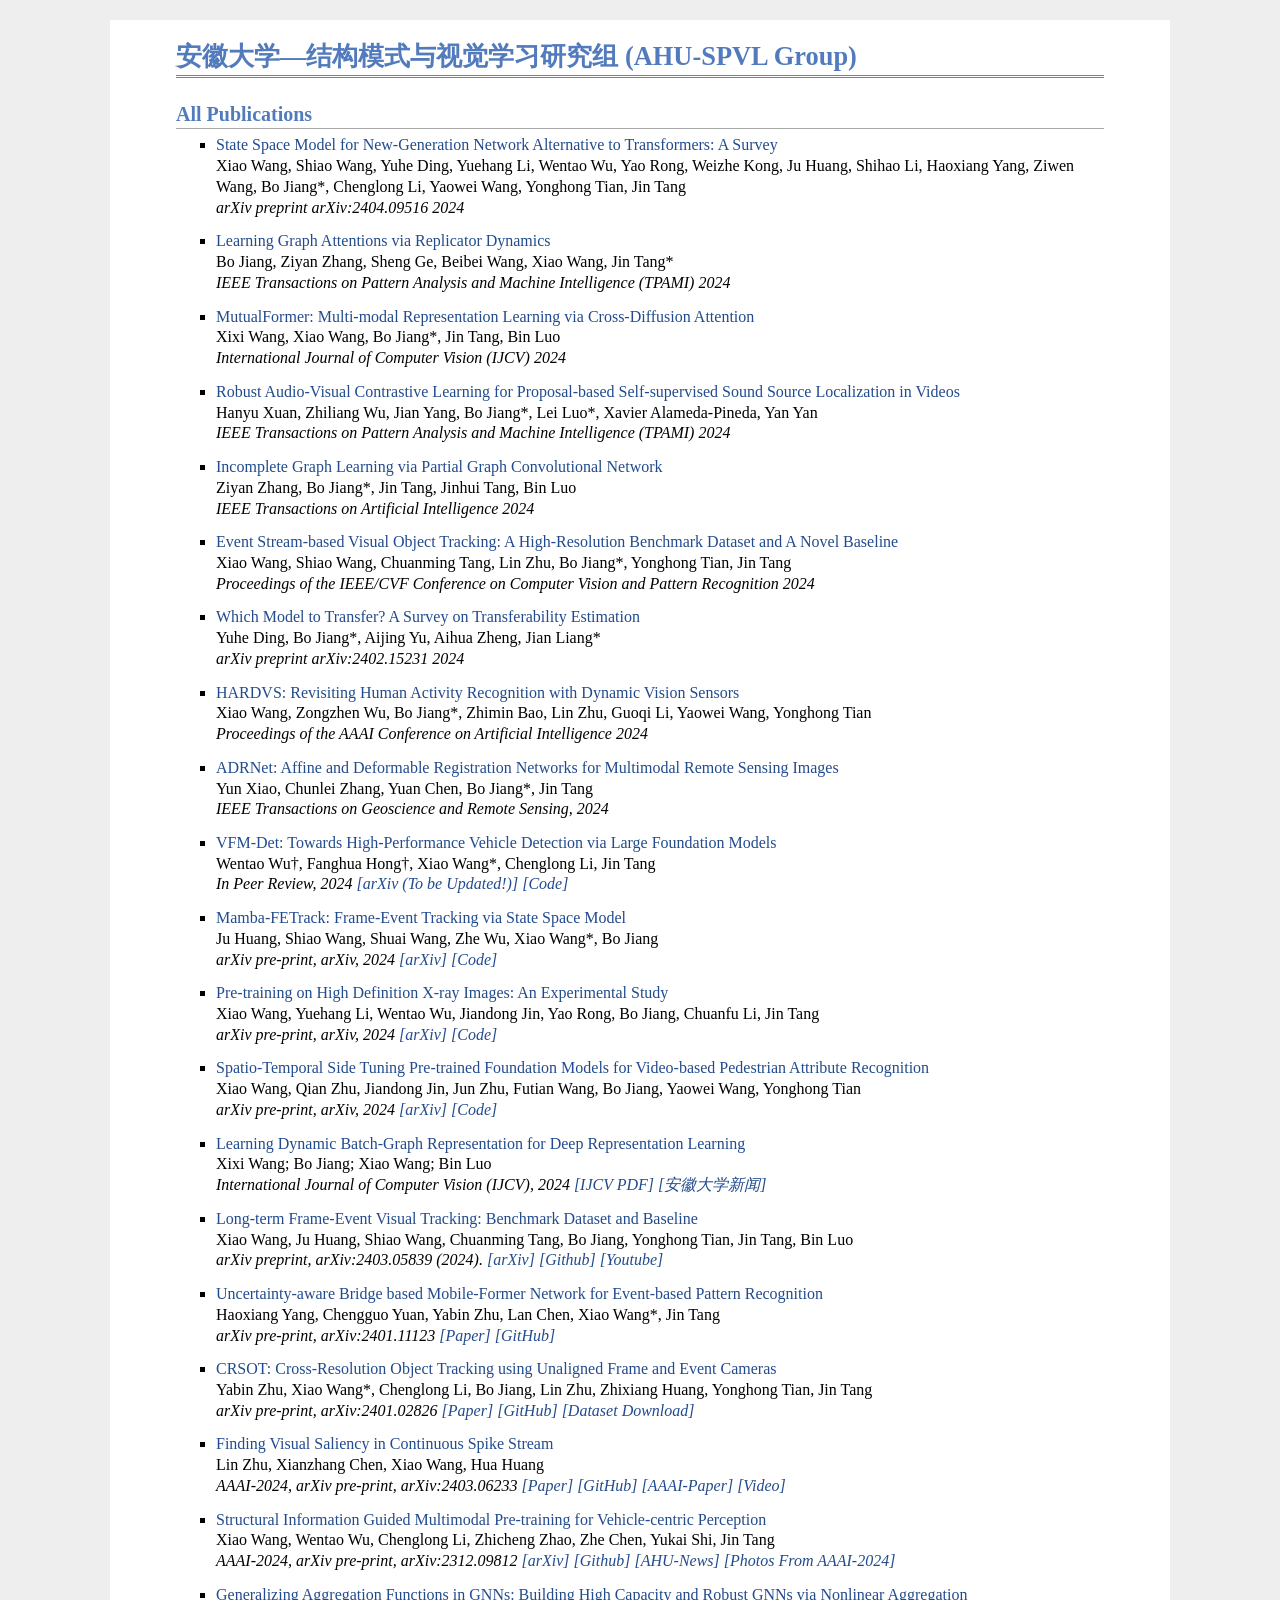
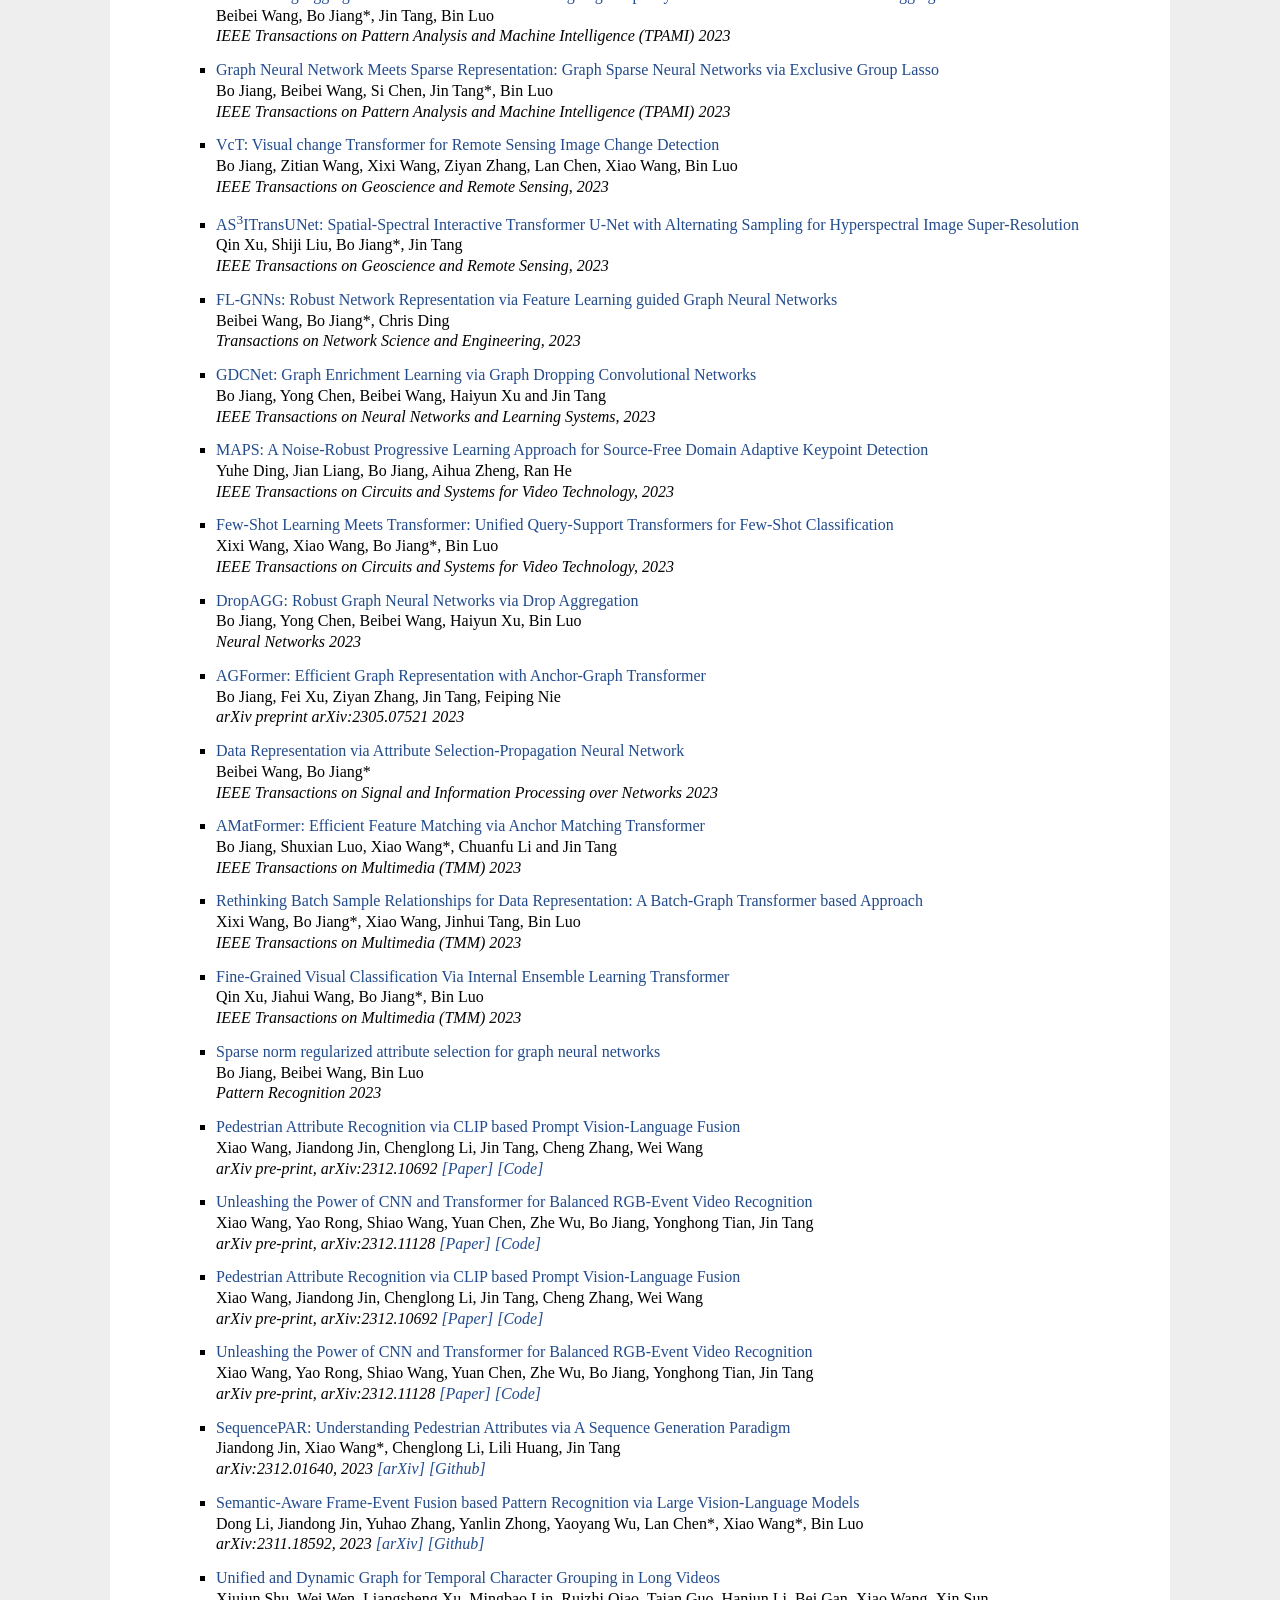
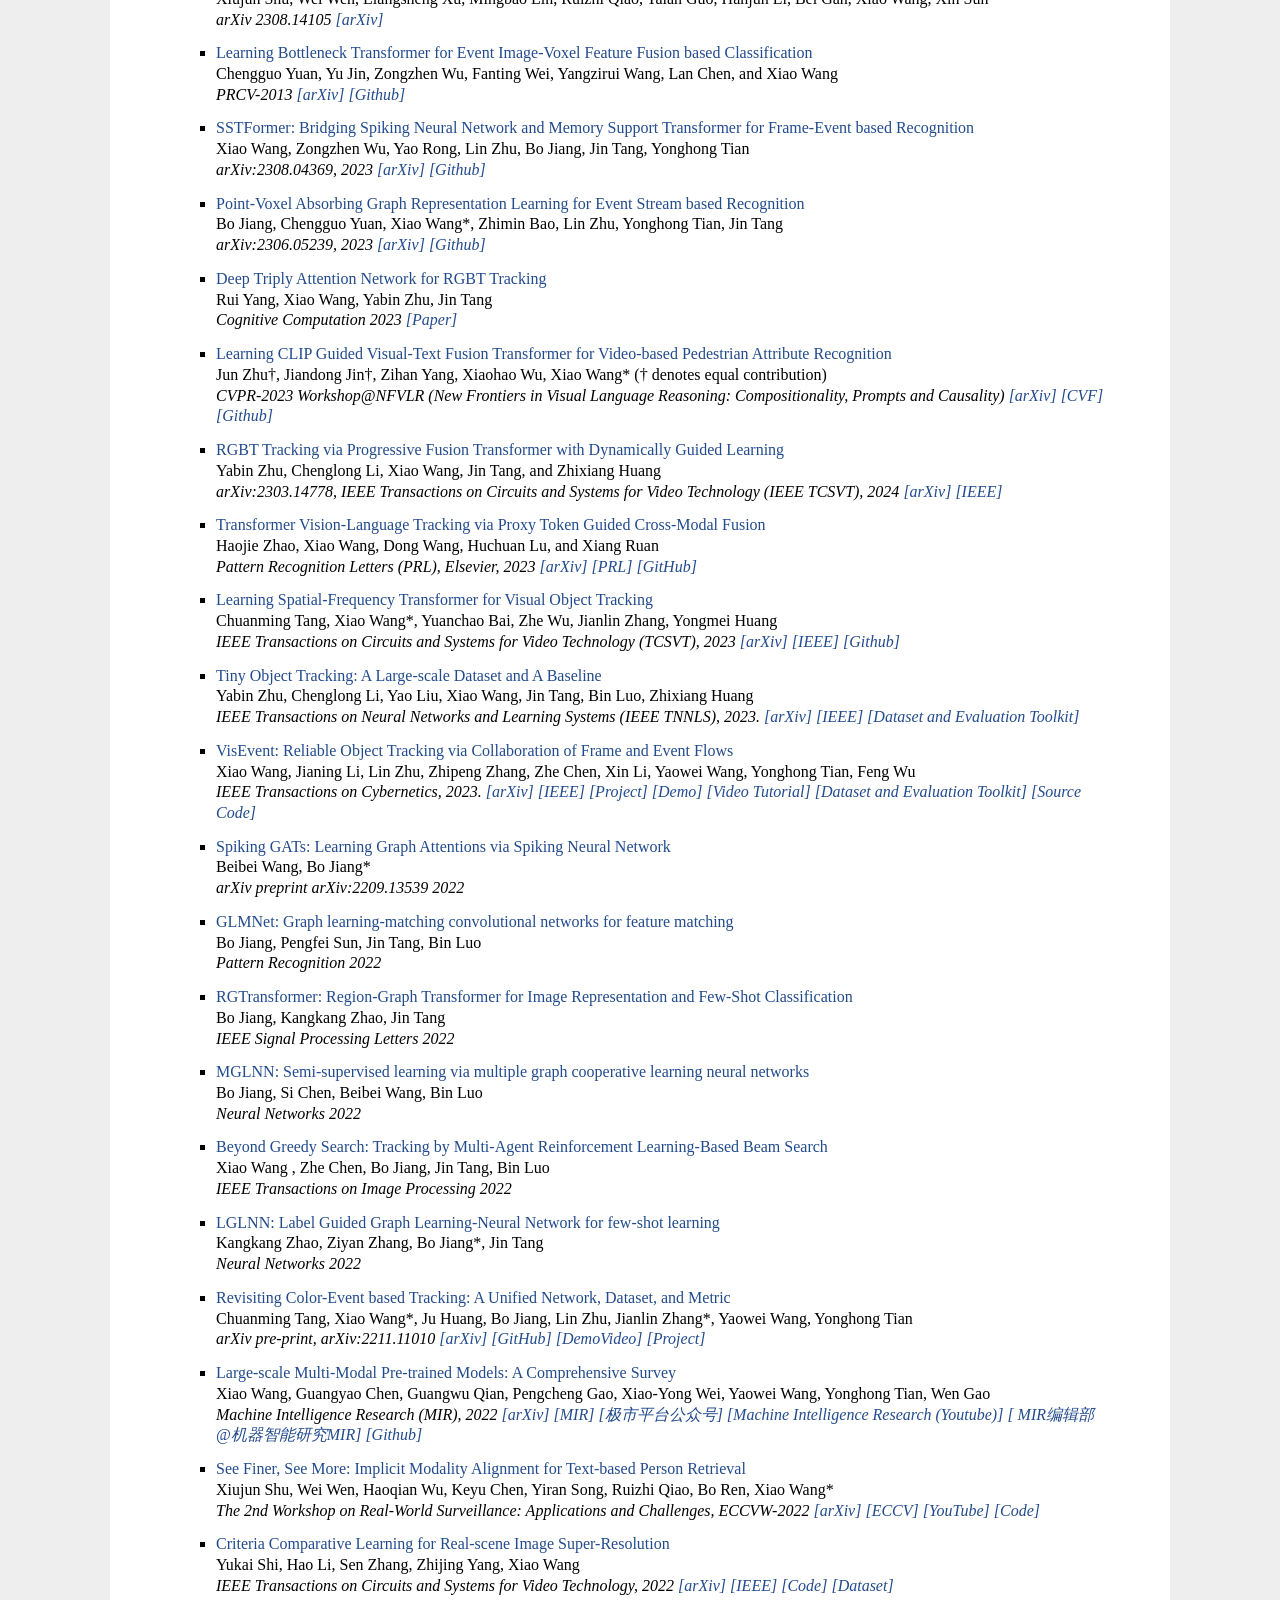
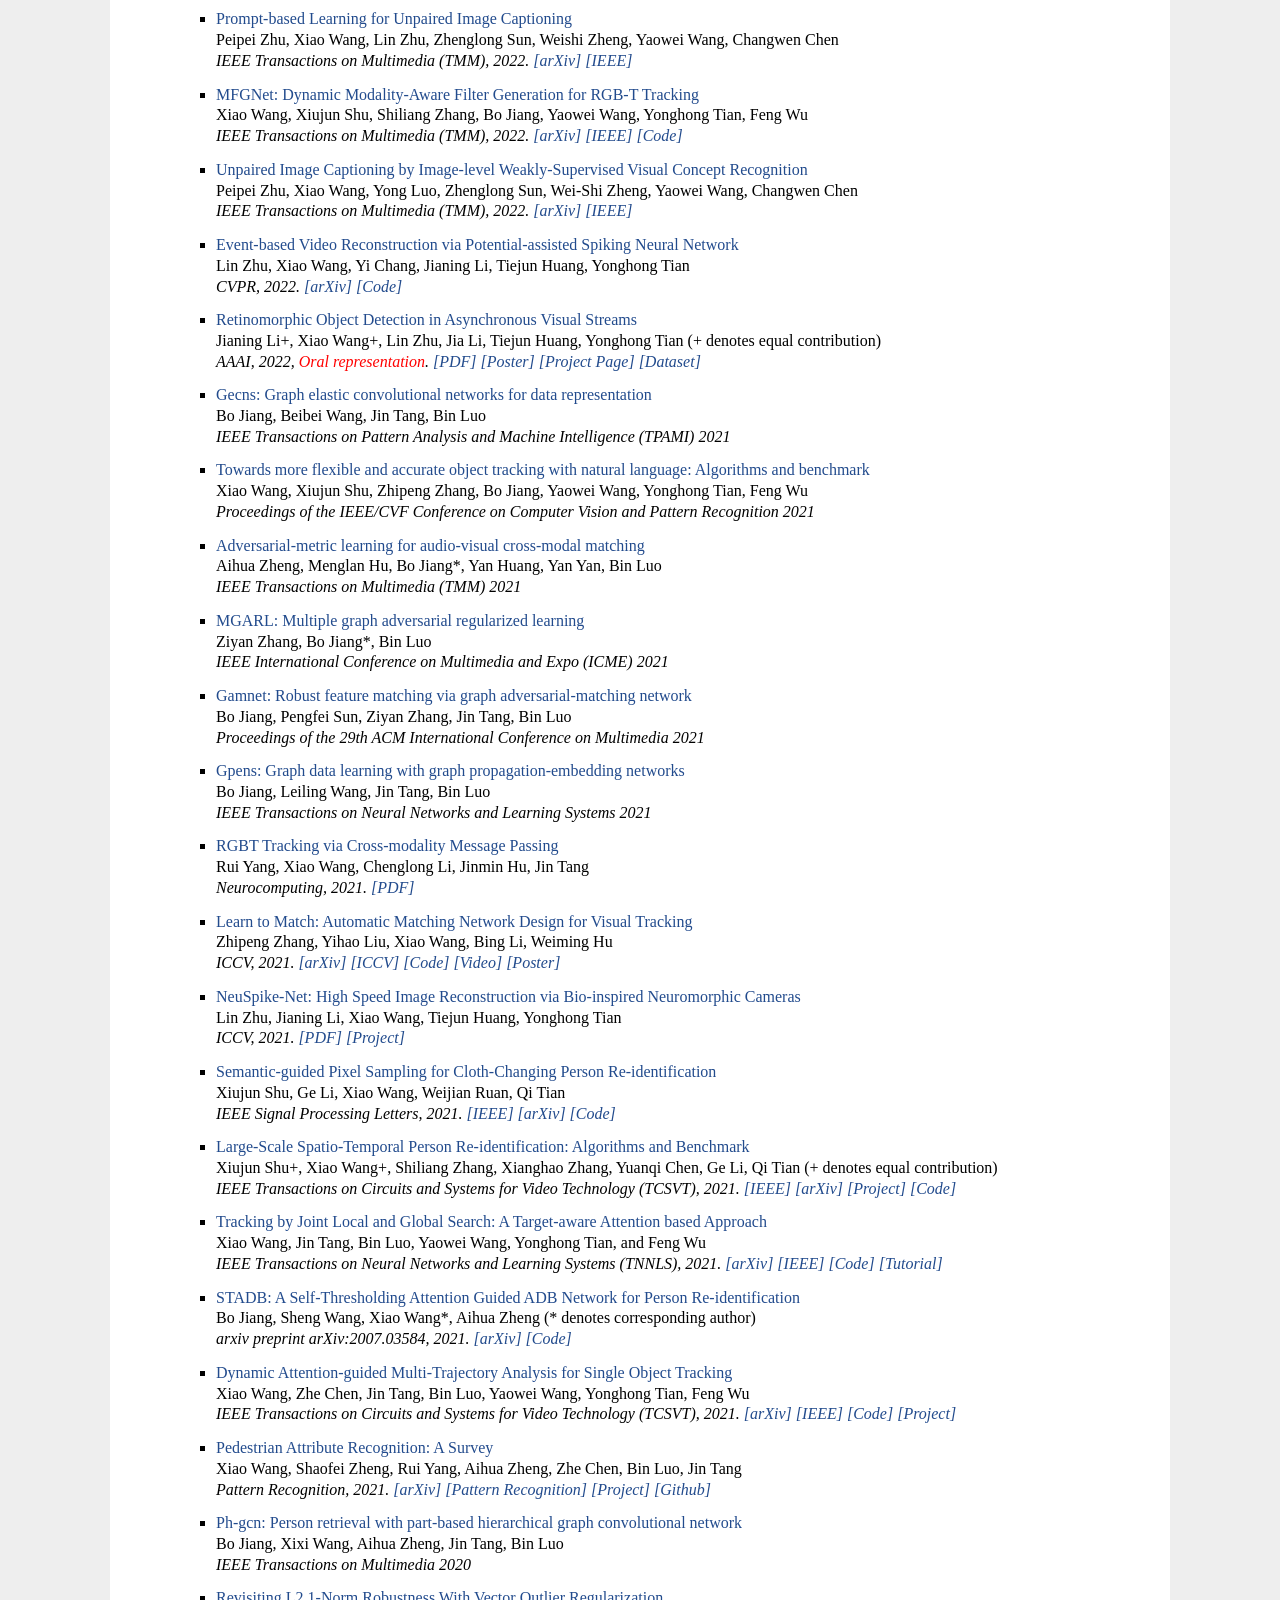
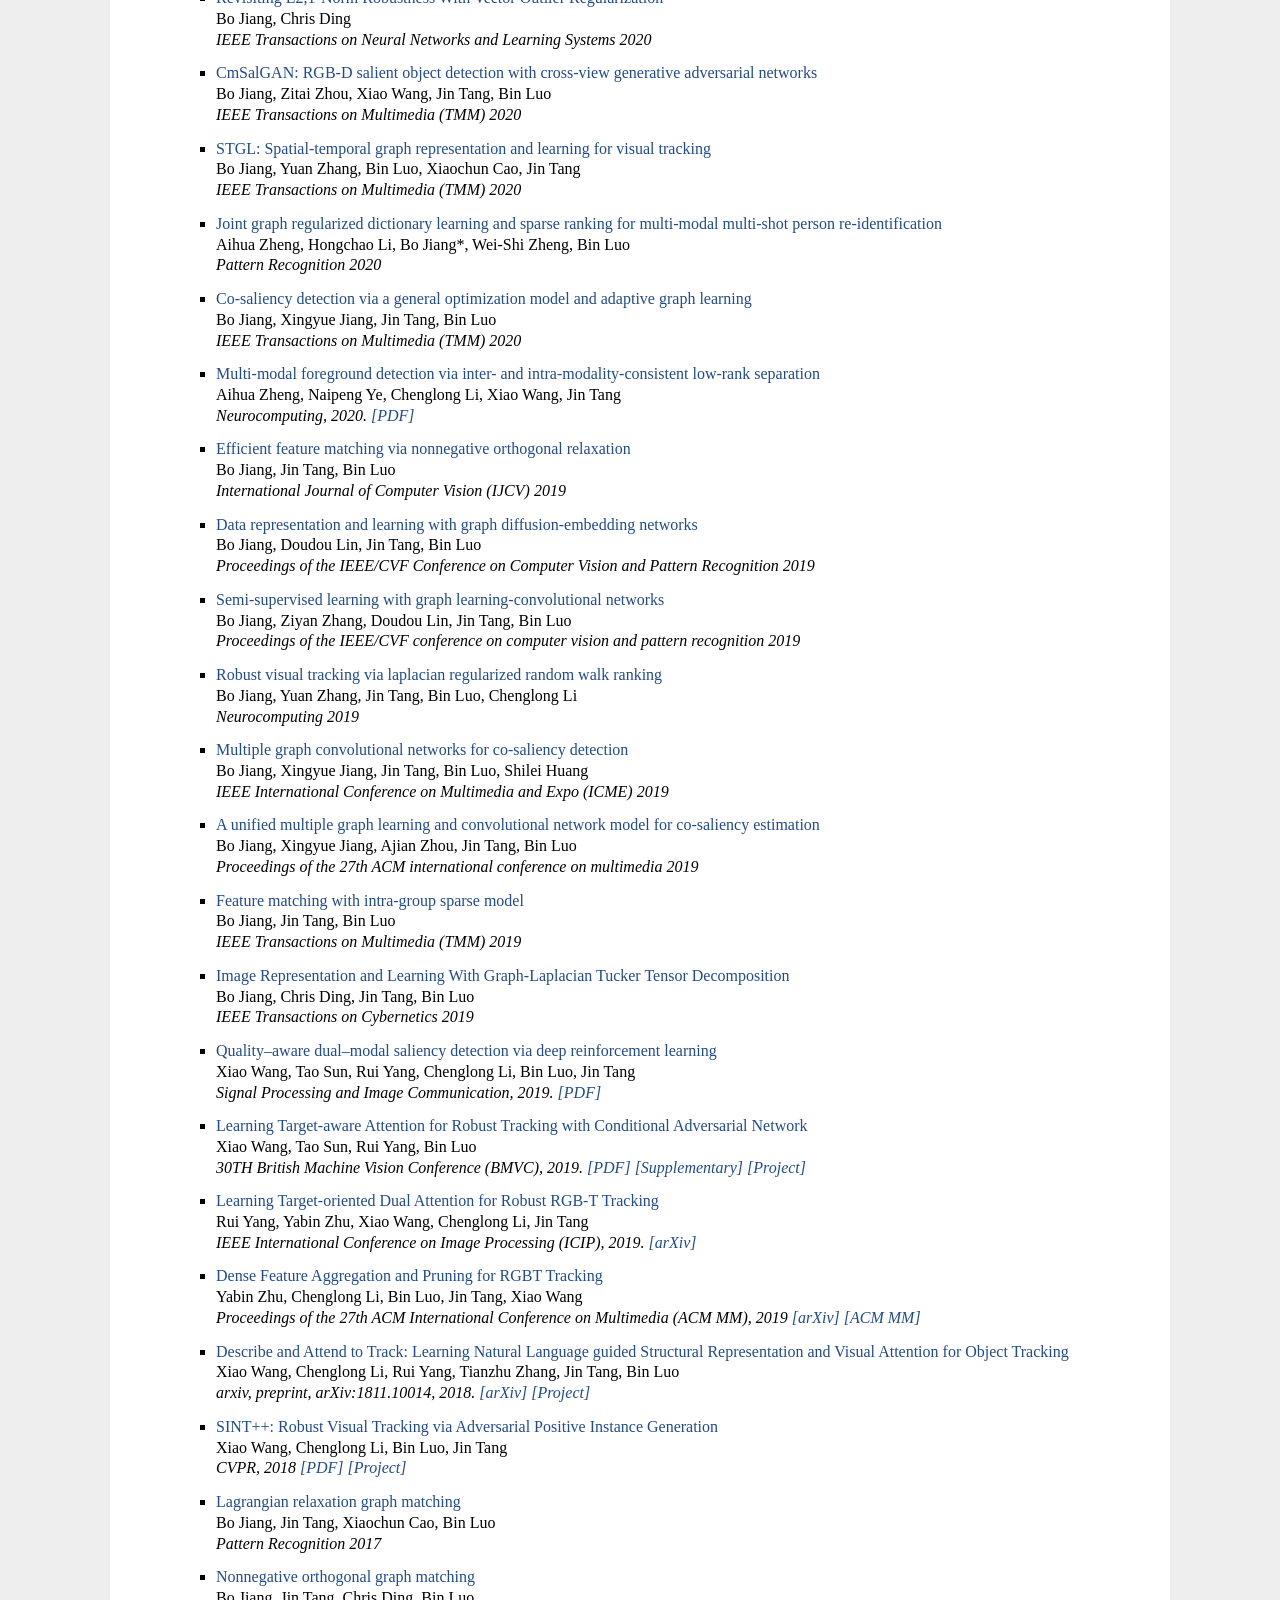
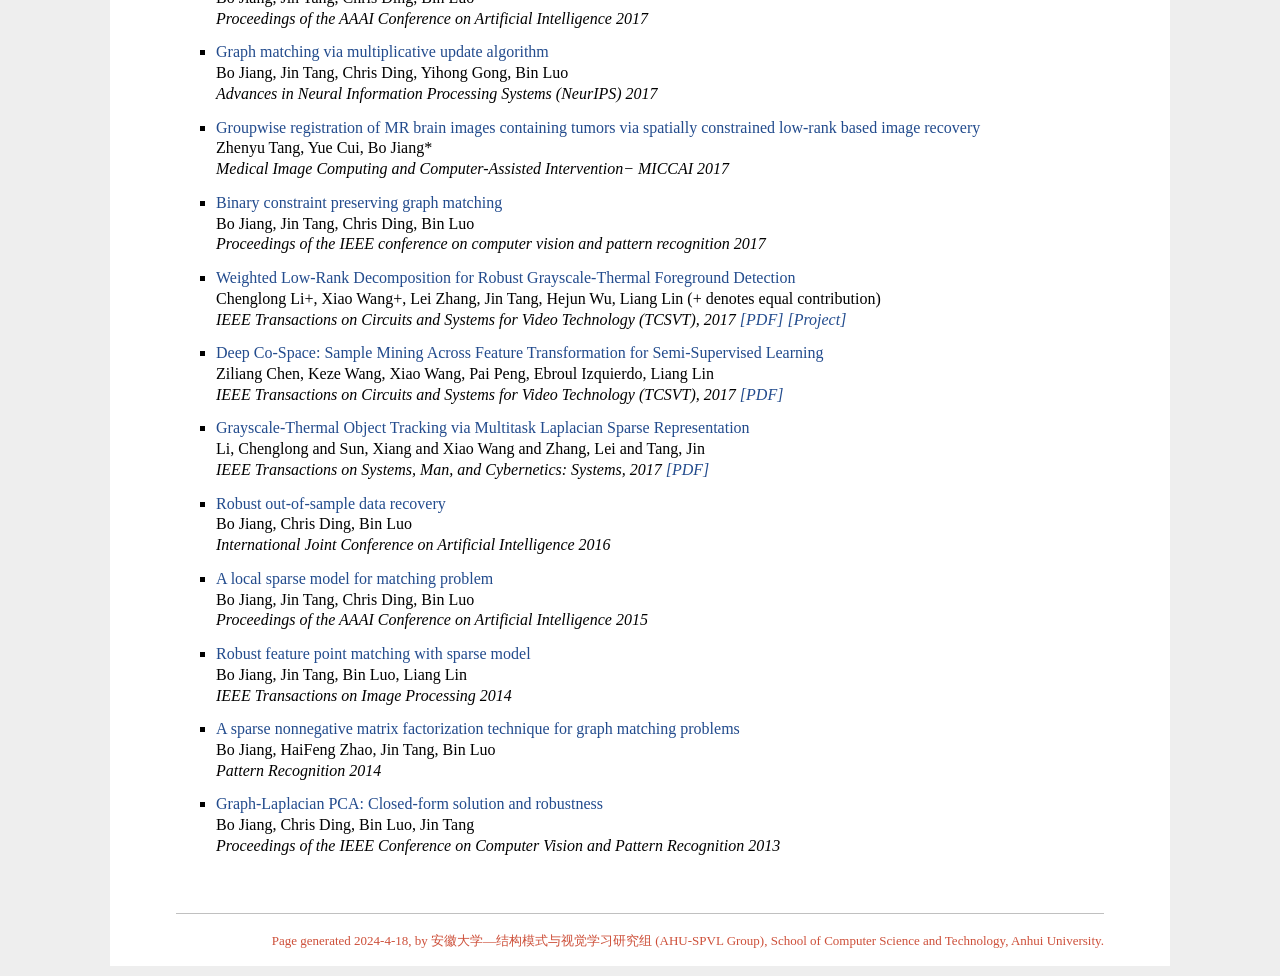
==== allpaper.html @ 131258f4 "Add files via upload" ====
<!DOCTYPE html PUBLIC "-//W3C//DTD XHTML 1.1//EN"
  "http://www.w3.org/TR/xhtml11/DTD/xhtml11.dtd">
<html xmlns="http://www.w3.org/1999/xhtml" xml:lang="en">
<head>
<meta name="generator" content="jemdoc, see http://jemdoc.jaboc.net/" />
<meta http-equiv="Content-Type" content="text/html;charset=utf-8" />
<link rel="stylesheet" href="jemdoc.css" type="text/css" />
<title>发表论文</title>
</head>
<body>
<div id="layout-content">
<div id="toptitle">
<h1>安徽大学—结构模式与视觉学习研究组 (AHU-SPVL Group)</h1>
</div>

  
  
<h2>All Publications</h2> 


   <!-- 江老师主页：60篇 -->

<!-- ==================24============================ -->
<!-- 江老师 -->
<ul>
	<li>
		<p><a href="">State Space Model for New-Generation Network Alternative to Transformers: A Survey</a> <br />
			Xiao Wang, Shiao Wang, Yuhe Ding, Yuehang Li, Wentao Wu, Yao Rong, Weizhe Kong, Ju Huang, Shihao Li,
			Haoxiang Yang, Ziwen Wang, Bo Jiang*, Chenglong Li, Yaowei Wang, Yonghong Tian, Jin Tang<br />
			<i>arXiv preprint arXiv:2404.09516 2024
				<a href=""></a>
				<a href=""></a>
			</i>
		</p>
	</li>
</ul>





<ul>
	<li>
		<p><a href="">Learning Graph Attentions via Replicator Dynamics</a> <br />
			Bo Jiang, Ziyan Zhang, Sheng Ge, Beibei Wang, Xiao Wang, Jin Tang*<br />
			<i>IEEE Transactions on Pattern Analysis and Machine Intelligence (TPAMI) 2024
				<a href=""></a>
				<a href=""></a>
			</i>
		</p>
	</li>
</ul>


<ul>
	<li>
		<p><a href="">MutualFormer: Multi-modal Representation Learning via Cross-Diffusion Attention</a> <br />
			Xixi Wang, Xiao Wang, Bo Jiang*, Jin Tang, Bin Luo<br />
			<i>International Journal of Computer Vision (IJCV) 2024
				<a href=""></a>
				<a href=""></a>
			</i>
		</p>
	</li>
</ul>


<ul>
	<li>
		<p><a href="">Robust Audio-Visual Contrastive Learning for Proposal-based Self-supervised Sound Source Localization in Videos</a> <br />
			Hanyu Xuan, Zhiliang Wu, Jian Yang, Bo Jiang*, Lei Luo*, Xavier Alameda-Pineda, Yan Yan<br />
			<i>IEEE Transactions on Pattern Analysis and Machine Intelligence (TPAMI) 2024
			</i>
		</p>
	</li>
</ul>



<ul>
	<li>
		<p><a href="">Incomplete Graph Learning via Partial Graph Convolutional Network</a> <br />
			Ziyan Zhang, Bo Jiang*, Jin Tang, Jinhui Tang, Bin Luo<br />
			<i>IEEE Transactions on Artificial Intelligence 2024
				<a href=""></a>
				<a href=""></a>
			</i>
		</p>
	</li>
</ul>


<ul>
	<li>
		<p><a href="">Event Stream-based Visual Object Tracking: A High-Resolution Benchmark Dataset and A Novel Baseline</a> <br />
			Xiao Wang, Shiao Wang, Chuanming Tang, Lin Zhu, Bo Jiang*, Yonghong Tian, Jin Tang<br />
			<i>Proceedings of the IEEE/CVF Conference on Computer Vision and Pattern Recognition 2024
				<a href=""></a>
				<a href=""></a>
			</i>
		</p>
	</li>
</ul>


<ul>
	<li>
		<p><a href="">Which Model to Transfer? A Survey on Transferability Estimation</a> <br />
			Yuhe Ding, Bo Jiang*, Aijing Yu, Aihua Zheng, Jian Liang*<br />
			<i>arXiv preprint arXiv:2402.15231 2024
				<a href=""></a>
				<a href=""></a>
			</i>
		</p>
	</li>
</ul>

<ul>
	<li>
		<p><a href="">HARDVS: Revisiting Human Activity Recognition with Dynamic Vision Sensors</a> <br />
			Xiao Wang, Zongzhen Wu, Bo Jiang*, Zhimin Bao, Lin Zhu, Guoqi Li, Yaowei Wang, Yonghong Tian<br />
			<i>Proceedings of the AAAI Conference on Artificial Intelligence 2024
				<a href=""></a>
				<a href=""></a>
			</i>
		</p>
	</li>
</ul>


<ul>
	<li>
		<p><a href="">ADRNet: Affine and Deformable Registration Networks for Multimodal Remote Sensing Images</a><br />
			Yun Xiao, Chunlei Zhang, Yuan Chen, Bo Jiang*, Jin Tang<br />
			<i>IEEE Transactions on Geoscience and Remote Sensing, 2024
				<a href=""></a>
				<a href=""></a>
			</i>
		</p>
	</li>
</ul>

<!-- 王老师 -->
<ul>
	<li>
		<p><a href="">VFM-Det: Towards High-Performance Vehicle Detection via Large Foundation Models</a> <br />
			Wentao Wu†, Fanghua Hong†, Xiao Wang*, Chenglong Li, Jin Tang <br />
			<i> In Peer Review, 2024
				<a href="">[arXiv (To be Updated!)]</a>
				<a href="https://github.com/Event-AHU/VFM-Det">[Code]</a>
			</i>
		</p>
	</li>
</ul>

<ul>
	<li>
		<p><a href="">Mamba-FETrack: Frame-Event Tracking via State Space Model</a> <br />
			Ju Huang, Shiao Wang, Shuai Wang, Zhe Wu, Xiao Wang*, Bo Jiang <br />
			<i> arXiv pre-print, arXiv, 2024
				<a href="https://arxiv.org/abs/2404.18174">[arXiv]</a>
				<a href="https://github.com/Event-AHU/Mamba_FETrack">[Code]</a>
			</i>
		</p>
	</li>
</ul>


<ul>
	<li>
		<p><a href="">Pre-training on High Definition X-ray Images: An Experimental Study</a> <br />
			Xiao Wang, Yuehang Li, Wentao Wu, Jiandong Jin, Yao Rong, Bo Jiang, Chuanfu Li, Jin Tang <br />
			<i> arXiv pre-print, arXiv, 2024
				<a href="https://arxiv.org/abs/2404.17926">[arXiv]</a>
				<a href="https://github.com/Event-AHU/Medical_Image_Analysis">[Code]</a>
			</i>
		</p>
	</li>
</ul>




<ul>
	<li>
		<p><a href="">Spatio-Temporal Side Tuning Pre-trained Foundation Models for Video-based Pedestrian Attribute Recognition</a> <br />
			Xiao Wang, Qian Zhu, Jiandong Jin, Jun Zhu, Futian Wang, Bo Jiang, Yaowei Wang, Yonghong Tian <br />
			<i> arXiv pre-print, arXiv, 2024
				<a href="https://arxiv.org/abs/2404.17929">[arXiv]</a>
				<a href="https://github.com/Event-AHU/OpenPAR">[Code]</a>
			</i>
		</p>
	</li>
</ul>





<ul>
	<li>
		<p><a href="">Learning Dynamic Batch-Graph Representation for Deep Representation Learning</a> <br />
			Xixi Wang; Bo Jiang; Xiao Wang; Bin Luo <br />
			<i> International Journal of Computer Vision (IJCV), 2024
				<a href="https://link.springer.com/article/10.1007/s11263-024-02067-x">[IJCV PDF]</a>
				<a href="https://www.ahu.edu.cn/2024/0508/c15129a339362/page.htm">[安徽大学新闻]</a>
			</i>
		</p>
	</li>
</ul>







<ul>
	<li>
		<p><a href="">Long-term Frame-Event Visual Tracking: Benchmark Dataset and Baseline</a> <br />
			Xiao Wang, Ju Huang, Shiao Wang, Chuanming Tang, Bo Jiang, Yonghong Tian, Jin Tang, Bin Luo <br />
			<i>arXiv preprint, arXiv:2403.05839 (2024).
				<a href="https://arxiv.org/abs/2403.05839">[arXiv]</a>
				<a href="https://github.com/Event-AHU/FELT_SOT_Benchmark">[Github]</a>
				<a href="https://youtu.be/6zxiBHTqOhE?si=6ARRGFdBLSxyp3G8">[Youtube]</a>
			</i>
		</p>
	</li>
</ul>

<ul>
	<li>
		<p><a href="">Uncertainty-aware Bridge based Mobile-Former Network for Event-based Pattern Recognition</a><br />
			Haoxiang Yang, Chengguo Yuan, Yabin Zhu, Lan Chen, Xiao Wang*, Jin Tang <br />
			<i>arXiv pre-print, arXiv:2401.11123
				<a href="https://arxiv.org/abs/2401.11123">[Paper]</a>
				<a href="https://github.com/Event-AHU/Uncertainty_aware_MobileFormer">[GitHub]</a>
			</i>
		</p>
	</li>
</ul>




<ul>
	<li>
		<p><a href="">CRSOT: Cross-Resolution Object Tracking using Unaligned Frame and Event Cameras</a> <br />
			Yabin Zhu, Xiao Wang*, Chenglong Li, Bo Jiang, Lin Zhu, Zhixiang Huang, Yonghong Tian, Jin Tang
			<br />
			<i>arXiv pre-print, arXiv:2401.02826
				<a href="https://arxiv.org/abs/2401.02826">[Paper]</a>
				<a href="https://github.com/Event-AHU/Cross_Resolution_SOT">[GitHub]</a>
				<a href="https://github.com/Event-AHU/Cross_Resolution_SOT#dvd-crsot-dataset-download">[Dataset
					Download]</a>
			</i>
		</p>
	</li>
</ul>



<ul>
	<li>
		<p><a href="">Finding Visual Saliency in Continuous Spike Stream</a> <br />
			Lin Zhu, Xianzhang Chen, Xiao Wang, Hua Huang <br />
			<i>AAAI-2024, arXiv pre-print, arXiv:2403.06233
				<a href="https://arxiv.org/abs/2403.06233">[Paper]</a>
				<a href="https://github.com/BIT-Vision/SVS">[GitHub]</a>
				<a href="https://ojs.aaai.org/index.php/AAAI/article/view/28610">[AAAI-Paper]</a>
				<a
					href="https://underline.io/lecture/93075-finding-visual-saliency-in-continuous-spike-stream">[Video]</a>
			</i>
		</p>
	</li>
</ul>






<ul>
	<li>
		<p><a href="">Structural Information Guided Multimodal Pre-training for Vehicle-centric Perception</a> <br />
			Xiao Wang, Wentao Wu, Chenglong Li, Zhicheng Zhao, Zhe Chen, Yukai Shi, Jin Tang <br />
			<i>AAAI-2024, arXiv pre-print, arXiv:2312.09812
				<a href="https://arxiv.org/abs/2312.09812">[arXiv]</a>
				<a href="https://github.com/Event-AHU/VehicleMAE">[Github]</a>
				<a href="https://ai.ahu.edu.cn/2023/1226/c19133a327503/page.htm">[AHU-News]</a>
				<a
					href="https://github.com/wangxiao5791509/wangxiao5791509.github.io/tree/main/%E5%AD%A6%E7%94%9F%E5%8F%82%E4%BC%9A%E8%AE%B0%E5%BD%95/AAAI_2024">[Photos
					From AAAI-2024]</a>
			</i>
		</p>
	</li>
</ul>




<!-- ===================23=========================== -->
<!-- 江老师 -->
<ul>
	<li>
		<p><a href="">Generalizing Aggregation Functions in GNNs: Building High Capacity and Robust GNNs via Nonlinear Aggregation</a> <br />
			Beibei Wang, Bo Jiang*, Jin Tang, Bin Luo<br />
			<i>IEEE Transactions on Pattern Analysis and Machine Intelligence (TPAMI) 2023
			</i>
		</p>
	</li>
</ul>


<ul>
	<li>
		<p><a href="">Graph Neural Network Meets Sparse Representation: Graph Sparse Neural Networks via Exclusive Group Lasso</a> <br />
			Bo Jiang, Beibei Wang, Si Chen, Jin Tang*, Bin Luo<br />
			<i>IEEE Transactions on Pattern Analysis and Machine Intelligence (TPAMI) 2023
			</i>
		</p>
	</li>
</ul>






<ul>
	<li>
		<p><a href="">VcT: Visual change Transformer for Remote Sensing Image Change Detection</a> <br />
			Bo Jiang, Zitian Wang, Xixi Wang, Ziyan Zhang, Lan Chen, Xiao Wang, Bin Luo <br />
			<i>IEEE Transactions on Geoscience and Remote Sensing, 2023
				<a href=""></a>
				<a href="https://doi.org/10.1007/s11263-019-01185-1"></a>
			</i>
		</p>
	</li>
</ul>


<ul>
	<li>
		<p><a href="">AS<sup>3</sup>ITransUNet: Spatial-Spectral Interactive Transformer U-Net with Alternating Sampling for Hyperspectral Image Super-Resolution</a> <br />
			Qin Xu, Shiji Liu, Bo Jiang*, Jin Tang<br />
			<i>IEEE Transactions on Geoscience and Remote Sensing, 2023
			</i>
		</p>
	</li>
</ul>

<ul>
	<li>
		<p><a href="">FL-GNNs: Robust Network Representation via Feature Learning guided Graph Neural Networks</a><br />
			Beibei Wang, Bo Jiang*, Chris Ding<br />
			<i>Transactions on Network Science and Engineering, 2023
			</i>
		</p>
	</li>
</ul>

<ul>
	<li>
		<p><a href="">GDCNet: Graph Enrichment Learning via Graph Dropping Convolutional Networks</a> <br />
			Bo Jiang, Yong Chen, Beibei Wang, Haiyun Xu and Jin Tang<br />
			<i>IEEE Transactions on Neural Networks and Learning Systems, 2023
			</i>
		</p>
	</li>
</ul>


<ul>
	<li>
		<p><a href="">MAPS: A Noise-Robust Progressive Learning Approach for Source-Free Domain Adaptive Keypoint Detection</a> <br />
			Yuhe Ding, Jian Liang, Bo Jiang, Aihua Zheng, Ran He<br />
			<i>IEEE Transactions on Circuits and Systems for Video Technology, 2023
			</i>
		</p>
	</li>
</ul>




<ul>
	<li>
		<p><a href="">Few-Shot Learning Meets Transformer: Unified Query-Support Transformers for Few-Shot Classification</a> <br />
			Xixi Wang, Xiao Wang, Bo Jiang*, Bin Luo <br />
			<i>IEEE Transactions on Circuits and Systems for Video Technology, 2023
				<a href=""></a>
				<a href=""></a>
			</i>
		</p>
	</li>
</ul>


<ul>
	<li>
		<p><a href="">DropAGG: Robust Graph Neural Networks via Drop Aggregation</a> <br />
			Bo Jiang, Yong Chen, Beibei Wang, Haiyun Xu, Bin Luo <br />
			<i>Neural Networks 2023
				<a href=""></a>
				<a href=""></a>
			</i>
		</p>
	</li>
</ul>


<ul>
	<li>
		<p><a href="">AGFormer: Efficient Graph Representation with Anchor-Graph Transformer</a> <br />
			Bo Jiang, Fei Xu, Ziyan Zhang, Jin Tang, Feiping Nie <br />
			<i>arXiv preprint arXiv:2305.07521 2023
				<a href=""></a>
				<a href=""></a>
			</i>
		</p>
	</li>
</ul>


<ul>
	<li>
		<p><a href="">Data Representation via Attribute Selection-Propagation Neural Network</a> <br />
			Beibei Wang, Bo Jiang*<br />
			<i>IEEE Transactions on Signal and Information Processing over Networks 2023
				<a href=""></a>
				<a href=""></a>
			</i>
		</p>
	</li>
</ul>


<ul>
	<li>
		<p><a href="">AMatFormer: Efficient Feature Matching via Anchor Matching Transformer</a> <br />
			Bo Jiang, Shuxian Luo, Xiao Wang*, Chuanfu Li and Jin Tang <br />
			<i>IEEE Transactions on Multimedia (TMM) 2023
				<a href="https://arxiv.org/abs/2305.19205"></a>
				<a href=""></a>
			</i>
		</p>
	</li>
</ul>


<ul>
	<li>
		<p><a href="">Rethinking Batch Sample Relationships for Data Representation: A Batch-Graph Transformer based Approach</a> <br />
			Xixi Wang, Bo Jiang*, Xiao Wang, Jinhui Tang, Bin Luo <br />
			<i>IEEE Transactions on Multimedia (TMM) 2023
				<a href="https://arxiv.org/abs/2211.10622"></a>
				<a href=""></a>
			</i>
		</p>
	</li>
</ul>


<ul>
	<li>
		<p><a href="">Fine-Grained Visual Classification Via Internal Ensemble Learning Transformer</a> <br />
			Qin Xu, Jiahui Wang, Bo Jiang*, Bin Luo <br />
			<i>IEEE Transactions on Multimedia (TMM) 2023
				<a href=""></a>
				<a href=""></a>
			</i>
		</p>
	</li>
</ul>


<ul>
	<li>
		<p><a href="">Sparse norm regularized attribute selection for graph neural networks</a> <br />
			Bo Jiang, Beibei Wang, Bin Luo <br />
			<i>Pattern Recognition 2023
				<a href=""></a>
				<a href=""></a>
			</i>
		</p>
	</li>
</ul>

<!-- 王老师 -->

<ul>
	<li>
		<p><a href="">Pedestrian Attribute Recognition via CLIP based Prompt Vision-Language Fusion</a> <br />
			Xiao Wang, Jiandong Jin, Chenglong Li, Jin Tang, Cheng Zhang, Wei Wang <br />
			<i>arXiv pre-print, arXiv:2312.10692
				<a href="https://arxiv.org/abs/2312.10692">[Paper]</a>
				<a href="https://github.com/Event-AHU/OpenPAR">[Code]</a>
			</i>
		</p>
	</li>
</ul>





<ul>
	<li>
		<p><a href="">Unleashing the Power of CNN and Transformer for Balanced RGB-Event Video Recognition</a> <br />
			Xiao Wang, Yao Rong, Shiao Wang, Yuan Chen, Zhe Wu, Bo Jiang, Yonghong Tian, Jin Tang <br />
			<i>arXiv pre-print, arXiv:2312.11128
				<a href="https://arxiv.org/abs/2312.11128">[Paper]</a>
				<a href="https://github.com/Event-AHU/TSCFormer">[Code]</a>
			</i>
		</p>
	</li>
</ul>





<ul>
	<li>
		<p><a href="">Pedestrian Attribute Recognition via CLIP based Prompt Vision-Language Fusion</a> <br />
			Xiao Wang, Jiandong Jin, Chenglong Li, Jin Tang, Cheng Zhang, Wei Wang <br />
			<i>arXiv pre-print, arXiv:2312.10692
				<a href="https://arxiv.org/abs/2312.10692">[Paper]</a>
				<a href="https://github.com/Event-AHU/OpenPAR">[Code]</a>
			</i>
		</p>
	</li>
</ul>





<ul>
	<li>
		<p><a href="">Unleashing the Power of CNN and Transformer for Balanced RGB-Event Video Recognition</a> <br />
			Xiao Wang, Yao Rong, Shiao Wang, Yuan Chen, Zhe Wu, Bo Jiang, Yonghong Tian, Jin Tang <br />
			<i>arXiv pre-print, arXiv:2312.11128
				<a href="https://arxiv.org/abs/2312.11128">[Paper]</a>
				<a href="https://github.com/Event-AHU/TSCFormer">[Code]</a>
			</i>
		</p>
	</li>
</ul>







<ul>
	<li>
		<p><a href="">SequencePAR: Understanding Pedestrian Attributes via A Sequence Generation Paradigm</a> <br />
			Jiandong Jin, Xiao Wang*, Chenglong Li, Lili Huang, Jin Tang <br />
			<i>arXiv:2312.01640, 2023
				<a href="https://arxiv.org/abs/2312.01640">[arXiv]</a>
				<a href="https://github.com/Event-AHU/OpenPAR">[Github]</a>
			</i>
		</p>
	</li>
</ul>





<ul>
	<li>
		<p><a href="">Semantic-Aware Frame-Event Fusion based Pattern Recognition via Large Vision-Language Models</a><br />
			Dong Li, Jiandong Jin, Yuhao Zhang, Yanlin Zhong, Yaoyang Wu, Lan Chen*, Xiao Wang*, Bin Luo <br />
			<i>arXiv:2311.18592, 2023
				<a href="https://arxiv.org/abs/2311.18592">[arXiv]</a>
				<a href="https://github.com/Event-AHU/SAFE_LargeVLM">[Github]</a>
			</i>
		</p>
	</li>
</ul>











<ul>
	<li>
		<p><a href="">Unified and Dynamic Graph for Temporal Character Grouping in Long Videos</a> <br />
			Xiujun Shu, Wei Wen, Liangsheng Xu, Mingbao Lin, Ruizhi Qiao, Taian Guo, Hanjun Li, Bei Gan, Xiao Wang, Xin Sun <br />
			<i>arXiv 2308.14105
				<a href="https://arxiv.org/pdf/2308.14105.pdf">[arXiv]</a>
			</i>
		</p>
	</li>
</ul>



<ul>
	<li>
		<p><a href="">Learning Bottleneck Transformer for Event Image-Voxel Feature Fusion based Classification</a><br />
			Chengguo Yuan, Yu Jin, Zongzhen Wu, Fanting Wei, Yangzirui Wang, Lan Chen, and Xiao Wang <br />
			<i>PRCV-2013
				<a href="https://arxiv.org/abs/2308.11937">[arXiv]</a>
				<a href="https://github.com/Event-AHU/EFV_event_classification">[Github]</a>
			</i>
		</p>
	</li>
</ul>




<ul>
	<li>
		<p><a href="">SSTFormer: Bridging Spiking Neural Network and Memory Support Transformer for Frame-Event based Recognition</a> <br />
			Xiao Wang, Zongzhen Wu, Yao Rong, Lin Zhu, Bo Jiang, Jin Tang, Yonghong Tian <br />
			<i>arXiv:2308.04369, 2023
				<a href="https://arxiv.org/abs/2308.04369">[arXiv]</a>
				<a href="https://github.com/Event-AHU/SSTFormer">[Github]</a>
			</i>
		</p>
	</li>
</ul>


<ul>
	<li>
		<p><a href="">Point-Voxel Absorbing Graph Representation Learning for Event Stream based Recognition</a> <br />
			Bo Jiang, Chengguo Yuan, Xiao Wang*, Zhimin Bao, Lin Zhu, Yonghong Tian, Jin Tang <br />
			<i>arXiv:2306.05239, 2023
				<a href="https://arxiv.org/abs/2306.05239">[arXiv]</a>
				<a href="https://github.com/Event-AHU/AGCN_Event_Classification">[Github]</a>
			</i>
		</p>
	</li>
</ul>


<ul>
	<li>
		<p><a href="">Deep Triply Attention Network for RGBT Tracking</a> <br />
			Rui Yang, Xiao Wang, Yabin Zhu, Jin Tang <br />
			<i>Cognitive Computation 2023
				<a href="https://link.springer.com/article/10.1007/s12559-023-10158-z">[Paper]</a>
			</i>
		</p>
	</li>
</ul>





<ul>
	<li>
		<p><a href="">Learning CLIP Guided Visual-Text Fusion Transformer for Video-based Pedestrian Attribute Recognition</a> <br />
			Jun Zhu†, Jiandong Jin†, Zihan Yang, Xiaohao Wu, Xiao Wang* († denotes equal contribution) <br />
			<i>CVPR-2023 Workshop@NFVLR (New Frontiers in Visual Language Reasoning: Compositionality, Prompts and
				Causality)
				<a href="https://arxiv.org/abs/2304.10091">[arXiv]</a>
				<a
					href="https://openaccess.thecvf.com/content/CVPR2023W/NFVLR/papers/Zhu_Learning_CLIP_Guided_Visual-Text_Fusion_Transformer_for_Video-Based_Pedestrian_Attribute_CVPRW_2023_paper.pdf">[CVF]</a>
				<a href="https://github.com/Event-AHU/VTF_PAR">[Github]</a>
			</i>
		</p>
	</li>
</ul>



<ul>
	<li>
		<p><a href="">RGBT Tracking via Progressive Fusion Transformer with Dynamically Guided Learning</a> <br />
			Yabin Zhu, Chenglong Li, Xiao Wang, Jin Tang, and Zhixiang Huang <br />
			<i>arXiv:2303.14778, IEEE Transactions on Circuits and Systems for Video Technology (IEEE TCSVT), 2024
				<a href="https://arxiv.org/pdf/2303.14778.pdf">[arXiv]</a>
				<a href="https://ieeexplore.ieee.org/document/10506555">[IEEE]</a>
			</i>
		</p>
	</li>
</ul>





<ul>
	<li>
		<p><a href="">Transformer Vision-Language Tracking via Proxy Token Guided Cross-Modal Fusion</a> <br />
			Haojie Zhao, Xiao Wang, Dong Wang, Huchuan Lu, and Xiang Ruan <br />
			<i>Pattern Recognition Letters (PRL), Elsevier, 2023
				<a href="">[arXiv]</a>
				<a href="https://www.sciencedirect.com/science/article/abs/pii/S0167865523000545">[PRL]</a>
				<a href="">[GitHub]</a>
			</i>
		</p>
	</li>
</ul>


<ul>
	<li>
		<p><a href="">Learning Spatial-Frequency Transformer for Visual Object Tracking</a> <br />
			Chuanming Tang, Xiao Wang*, Yuanchao Bai, Zhe Wu, Jianlin Zhang, Yongmei Huang <br />
			<i>IEEE Transactions on Circuits and Systems for Video Technology (TCSVT), 2023
				<a href="https://arxiv.org/abs/2208.08829">[arXiv]</a>
				<a href="https://ieeexplore.ieee.org/document/10054166">[IEEE]</a>
				<a href="https://github.com/Tchuanm/SFTransT">[Github]</a>
			</i>
		</p>
	</li>
</ul>



<ul>
	<li>
		<p><a href="https://arxiv.org/abs/2202.05659">Tiny Object Tracking: A Large-scale Dataset and A Baseline</a>
			<br />
			Yabin Zhu, Chenglong Li, Yao Liu, Xiao Wang, Jin Tang, Bin Luo, Zhixiang Huang <br />
			<i>IEEE Transactions on Neural Networks and Learning Systems (IEEE TNNLS), 2023.
				<a href="https://arxiv.org/abs/2202.05659">[arXiv]</a>
				<a href="https://ieeexplore.ieee.org/document/10035907">[IEEE]</a>
				<a href="https://github.com/ZYB0726/MKDNet">[Dataset and Evaluation Toolkit]</a>
			</i>
		</p>
	</li>
</ul>




<ul>
	<li>
		<p><a href="https://arxiv.org/abs/2108.05015">VisEvent: Reliable Object Tracking via Collaboration of Frame and
				Event Flows</a> <br />
			Xiao Wang, Jianing Li, Lin Zhu, Zhipeng Zhang, Zhe Chen, Xin Li, Yaowei Wang, Yonghong Tian, Feng Wu
			<br />
			<i>IEEE Transactions on Cybernetics, 2023.
				<a href="https://arxiv.org/abs/2108.05015">[arXiv]</a>
				<a href="https://ieeexplore.ieee.org/document/10284004">[IEEE]</a>
				<a href="https://sites.google.com/view/viseventtrack/">[Project]</a>
				<a href="https://www.youtube.com/watch?v=U4uUjci9Gjc&ab_channel=XiaoWang">[Demo]</a>
				<a href="https://www.youtube.com/watch?v=vGwHI2d2AX0&ab_channel=XiaoWang">[Video Tutorial]</a>
				<a href="https://github.com/wangxiao5791509/VisEvent_SOT_Benchmark">[Dataset and Evaluation Toolkit]</a>
				<a href="https://github.com/wangxiao5791509/RGB-DVS-SOT-Baselines">[Source Code]</a>
			</i>
		</p>
	</li>
</ul>







<!-- ===================22=========================== -->



<ul>
	<li>
		<p><a href="">Spiking GATs: Learning Graph Attentions via Spiking Neural Network</a> <br />
			Beibei Wang, Bo Jiang*<br />
			<i>arXiv preprint arXiv:2209.13539 2022
				<a href=""></a>
				<a href=""></a>
			</i>
		</p>
	</li>
</ul>


<ul>
	<li>
		<p><a href="">GLMNet: Graph learning-matching convolutional networks for feature matching</a> <br />
			Bo Jiang, Pengfei Sun, Jin Tang, Bin Luo <br />
			<i>Pattern Recognition 2022
				<a href=""></a>
				<a href=""></a>
			</i>
		</p>
	</li>
</ul>


<ul>
	<li>
		<p><a href="">RGTransformer: Region-Graph Transformer for Image Representation and Few-Shot Classification</a>
			<br />
			Bo Jiang, Kangkang Zhao, Jin Tang <br />
			<i>IEEE Signal Processing Letters 2022
				<a href=""></a>
				<a href=""></a>
			</i>
		</p>
	</li>
</ul>


<ul>
	<li>
		<p><a href="">MGLNN: Semi-supervised learning via multiple graph cooperative learning neural networks</a> <br />
			Bo Jiang, Si Chen, Beibei Wang, Bin Luo <br />
			<i>Neural Networks 2022
				<a href=""></a>
				<a href=""></a>
			</i>
		</p>
	</li>
</ul>


<ul>
	<li>
		<p><a href="">Beyond Greedy Search: Tracking by Multi-Agent Reinforcement Learning-Based Beam Search</a> <br />
			Xiao Wang , Zhe Chen, Bo Jiang, Jin Tang, Bin Luo <br />
			<i>IEEE Transactions on Image Processing 2022
				<a href=""></a>
				<a href=""></a>
			</i>
		</p>
	</li>
</ul>


<ul>
	<li>
		<p><a href="">LGLNN: Label Guided Graph Learning-Neural Network for few-shot learning</a> <br />
			Kangkang Zhao, Ziyan Zhang, Bo Jiang*, Jin Tang <br />
			<i>Neural Networks 2022
				<a href=""></a>
				<a href=""></a>
			</i>
		</p>
	</li>
</ul>
<!-- 王老师 -->
<ul>
	<li>
		<p><a href="">Revisiting Color-Event based Tracking: A Unified Network, Dataset, and Metric</a> <br />
			Chuanming Tang, Xiao Wang*, Ju Huang, Bo Jiang, Lin Zhu, Jianlin Zhang*, Yaowei Wang, Yonghong Tian
			<br />
			<i>arXiv pre-print, arXiv:2211.11010
				<a href="https://arxiv.org/abs/2211.11010">[arXiv]</a>
				<a href="https://github.com/Event-AHU/COESOT">[GitHub]</a>
				<a href="https://youtu.be/_ROv09rvi2k">[DemoVideo]</a>
				<a href="https://sites.google.com/view/coesot/">[Project]</a>
			</i>
		</p>
	</li>
</ul>






<ul>
	<li>
		<p><a href="">Large-scale Multi-Modal Pre-trained Models: A Comprehensive Survey</a> <br />
			Xiao Wang, Guangyao Chen, Guangwu Qian, Pengcheng Gao, Xiao-Yong Wei, Yaowei Wang, Yonghong Tian, Wen
			Gao <br />
			<i>Machine Intelligence Research (MIR), 2022
				<a href="https://arxiv.org/abs/2302.10035">[arXiv]</a>
				<a href="https://www.mi-research.net/article/doi/10.1007/s11633-022-1410-8">[MIR]</a>
				<a href="https://mp.weixin.qq.com/s/5eELXfACI67yZT7WUtMFMA">[极市平台公众号]</a>
				<a href="https://youtu.be/zQxV-SUz6zU?si=e27cyVjMUdU-XEwd">[Machine Intelligence Research (Youtube)]</a>
				<a href="https://mp.weixin.qq.com/s/yX1DdDCA-nMluzOB6Qz3sw">[ MIR编辑部@机器智能研究MIR]</a>
				<a href="https://github.com/wangxiao5791509/MultiModal_BigModels_Survey">[Github]</a>
			</i>
		</p>
	</li>
</ul>

<ul>
	<li>
		<p><a href="">See Finer, See More: Implicit Modality Alignment for Text-based Person Retrieval</a> <br />
			Xiujun Shu, Wei Wen, Haoqian Wu, Keyu Chen, Yiran Song, Ruizhi Qiao, Bo Ren, Xiao Wang* <br />
			<i>The 2nd Workshop on Real-World Surveillance: Applications and Challenges, ECCVW-2022
				<a href="https://arxiv.org/abs/2208.08608">[arXiv]</a>
				<a href="https://vap.aau.dk/rws-eccv2022/">[ECCV]</a>
				<a href="https://youtu.be/h8zCTLjJAxM">[YouTube]</a>
				<a href="https://github.com/shuxjweb/IVT">[Code]</a>
			</i>
		</p>
	</li>
</ul>




<ul>
	<li>
		<p><a href="https://arxiv.org/abs/2207.12767">Criteria Comparative Learning for Real-scene Image
				Super-Resolution</a> <br />
			Yukai Shi, Hao Li, Sen Zhang, Zhijing Yang, Xiao Wang <br />
			<i>IEEE Transactions on Circuits and Systems for Video Technology, 2022
				<a href="https://arxiv.org/abs/2207.12767">[arXiv]</a>
				<a href="https://ieeexplore.ieee.org/document/9847265">[IEEE]</a>
				<a href="https://github.com/House-Leo/RealSR-CCL">[Code]</a>
				<a href="https://github.com/House-Leo/RealSR-Zero">[Dataset]</a>
			</i>
		</p>
	</li>
</ul>


<ul>
	<li>
		<p><a href="https://arxiv.org/abs/2205.13125">Prompt-based Learning for Unpaired Image Captioning</a> <br />
			Peipei Zhu, Xiao Wang, Lin Zhu, Zhenglong Sun, Weishi Zheng, Yaowei Wang, Changwen Chen <br />
			<i>IEEE Transactions on Multimedia (TMM), 2022.
				<a href="https://arxiv.org/abs/2205.13125">[arXiv]</a>
				<a href="https://ieeexplore.ieee.org/document/10097833">[IEEE]</a>
			</i>
		</p>
	</li>
</ul>


<ul>
	<li>
		<p><a href="https://arxiv.org/abs/2107.10433">MFGNet: Dynamic Modality-Aware Filter Generation for RGB-T
				Tracking</a> <br />
			Xiao Wang, Xiujun Shu, Shiliang Zhang, Bo Jiang, Yaowei Wang, Yonghong Tian, Feng Wu <br />
			<i>IEEE Transactions on Multimedia (TMM), 2022.
				<a href="https://arxiv.org/abs/2107.10433">[arXiv]</a>
				<a href="https://ieeexplore.ieee.org/document/9772993">[IEEE]</a>
				<a href="https://github.com/wangxiao5791509/MFG_RGBT_Tracking_PyTorch">[Code]</a>
			</i>
		</p>
	</li>
</ul>


<ul>
	<li>
		<p><a href="https://arxiv.org/abs/2203.03195">Unpaired Image Captioning by Image-level Weakly-Supervised Visual Concept Recognition</a> <br />
			Peipei Zhu, Xiao Wang, Yong Luo, Zhenglong Sun, Wei-Shi Zheng, Yaowei Wang, Changwen Chen <br />
			<i>IEEE Transactions on Multimedia (TMM), 2022.
				<a href="https://arxiv.org/abs/2203.03195">[arXiv]</a>
				<a href="https://ieeexplore.ieee.org/document/9917391">[IEEE]</a>
			</i>
		</p>
	</li>
</ul>




<ul>
	<li>
		<p><a href="https://arxiv.org/pdf/2201.10943.pdf">Event-based Video Reconstruction via Potential-assisted
				Spiking Neural Network</a> <br />
			Lin Zhu, Xiao Wang, Yi Chang, Jianing Li, Tiejun Huang, Yonghong Tian <br />
			<i>CVPR, 2022. <a href="https://arxiv.org/pdf/2201.10943.pdf">[arXiv]</a>
				<a href="https://github.com/LinZhu111/EVSNN">[Code]</a>
			</i>
		</p>
	</li>
</ul>



<ul>
	<li>
		<p><a href="https://www.aaai.org/AAAI22Papers/AAAI-1396.LiJ.pdf">Retinomorphic Object Detection in Asynchronous Visual Streams</a> <br />
			Jianing Li+, Xiao Wang+, Lin Zhu, Jia Li, Tiejun Huang, Yonghong Tian (+ denotes equal contribution)
			<br />
			<i>AAAI, 2022, <font color="#FF0000">Oral representation</font>.
				<a href="https://www.aaai.org/AAAI22Papers/AAAI-1396.LiJ.pdf">[PDF]</a>
				<a href="https://aaai-2022.virtualchair.net/poster_aaai1396">[Poster]</a>
				<a href="https://www.pkuml.org/resources/pku-vidar-dvs.html">[Project Page]</a>
				<a href="https://git.openi.org.cn/lijianing/PKU-Vidar-DVS/datasets">[Dataset]</a>
			</i>
		</p>
	</li>
</ul>









<!-- ===================21=========================== -->




<!-- 江老师 -->




<ul>
	<li>
		<p><a href="">Gecns: Graph elastic convolutional networks for data representation</a> <br />
			Bo Jiang, Beibei Wang, Jin Tang, Bin Luo <br />
			<i>IEEE Transactions on Pattern Analysis and Machine Intelligence (TPAMI) 2021
				<a href=""></a>
				<a href=""></a>
			</i>
		</p>
	</li>
</ul>



<ul>
	<li>
		<p><a href="">Towards more flexible and accurate object tracking with natural language: Algorithms and benchmark</a> <br />
			Xiao Wang, Xiujun Shu, Zhipeng Zhang, Bo Jiang, Yaowei Wang, Yonghong Tian, Feng Wu <br />
			<i>Proceedings of the IEEE/CVF Conference on Computer Vision and Pattern Recognition 2021
				<a href=""></a>
				<a href=""></a>
			</i>
		</p>
	</li>
</ul>


<ul>
	<li>
		<p><a href="">Adversarial-metric learning for audio-visual cross-modal matching</a> <br />
			Aihua Zheng, Menglan Hu, Bo Jiang*, Yan Huang, Yan Yan, Bin Luo <br />
			<i>IEEE Transactions on Multimedia (TMM) 2021
				<a href=""></a>
				<a href=""></a>
			</i>
		</p>
	</li>
</ul>


<ul>
	<li>
		<p><a href="">MGARL: Multiple graph adversarial regularized learning</a> <br />
			Ziyan Zhang, Bo Jiang*, Bin Luo <br />
			<i>IEEE International Conference on Multimedia and Expo (ICME) 2021
				<a href=""></a>
				<a href=""></a>
			</i>
		</p>
	</li>
</ul>

<ul>
	<li>
		<p><a href="">Gamnet: Robust feature matching via graph adversarial-matching network</a> <br />
			Bo Jiang, Pengfei Sun, Ziyan Zhang, Jin Tang, Bin Luo <br />
			<i>Proceedings of the 29th ACM International Conference on Multimedia 2021
				<a href=""></a>
				<a href=""></a>
			</i>
		</p>
	</li>
</ul>


<ul>
	<li>
		<p><a href="">Gpens: Graph data learning with graph propagation-embedding networks</a> <br />
			Bo Jiang, Leiling Wang, Jin Tang, Bin Luo <br />
			<i>IEEE Transactions on Neural Networks and Learning Systems 2021
				<a href=""></a>
				<a href=""></a>
			</i>
		</p>
	</li>
</ul>



<!-- 王老师 -->
<ul>
	<li>
		<p><a href="https://arxiv.org/abs/2205.09676">RGBT Tracking via Cross-modality Message Passing</a> <br />
			Rui Yang, Xiao Wang, Chenglong Li, Jinmin Hu, Jin Tang <br />
			<i>Neurocomputing, 2021.
				<a href="https://www.sciencedirect.com/science/article/pii/S0925231221011966">[PDF]</a>
			</i>
		</p>
	</li>
</ul>


<ul>
	<li>
		<p><a href="https://arxiv.org/abs/2108.00803">Learn to Match: Automatic Matching Network Design for Visual Tracking</a> <br />
			Zhipeng Zhang, Yihao Liu, Xiao Wang, Bing Li, Weiming Hu <br />
			<i>ICCV, 2021.
				<a href="https://arxiv.org/abs/2108.00803">[arXiv]</a>
				<a
					href="https://openaccess.thecvf.com/content/ICCV2021/papers/Zhang_Learn_To_Match_Automatic_Matching_Network_Design_for_Visual_Tracking_ICCV_2021_paper.pdf">[ICCV]</a>
				<a href="https://github.com/JudasDie/SOTS">[Code]</a>
				<a href="https://www.youtube.com/watch?v=iABDcmi3gVI&ab_channel=XiaoWang">[Video]</a>
				<a href="https://drive.google.com/file/d/1CcBuGyivdSmvp8dqtrt4kttQEsrkQETG/view">[Poster]</a>
			</i>
		</p>
	</li>
</ul>


<ul>
	<li>
		<p><a
				href="https://openaccess.thecvf.com/content/ICCV2021/papers/Zhu_NeuSpike-Net_High_Speed_Video_Reconstruction_via_Bio-Inspired_Neuromorphic_Cameras_ICCV_2021_paper.pdf">NeuSpike-Net: High Speed Image Reconstruction via Bio-inspired Neuromorphic Cameras</a> <br />
			Lin Zhu, Jianing Li, Xiao Wang, Tiejun Huang, Yonghong Tian <br />
			<i>ICCV, 2021.
				<a
					href="https://openaccess.thecvf.com/content/ICCV2021/papers/Zhu_NeuSpike-Net_High_Speed_Video_Reconstruction_via_Bio-Inspired_Neuromorphic_Cameras_ICCV_2021_paper.pdf">[PDF]</a>
				<a href="https://sites.google.com/view/retina-recon">[Project]</a>
			</i>
		</p>
	</li>
</ul>


<ul>
	<li>
		<p><a href="https://ieeexplore.ieee.org/document/9463711">Semantic-guided Pixel Sampling for Cloth-Changing Person Re-identification</a> <br />
			Xiujun Shu, Ge Li, Xiao Wang, Weijian Ruan, Qi Tian <br />
			<i>IEEE Signal Processing Letters, 2021.
				<a href="https://ieeexplore.ieee.org/document/9463711">[IEEE]</a>
				<a href="https://arxiv.org/pdf/2107.11522.pdf">[arXiv]</a>
				<a href="https://github.com/shuxjweb/pixel_sampling">[Code]</a>
			</i>
		</p>
	</li>
</ul>


<ul>
	<li>
		<p><a href="https://ieeexplore.ieee.org/abstract/document/9615085">Large-Scale Spatio-Temporal Person Re-identification: Algorithms and Benchmark</a> <br />
			Xiujun Shu+, Xiao Wang+, Shiliang Zhang, Xianghao Zhang, Yuanqi Chen, Ge Li, Qi Tian (+ denotes equal
			contribution) <br />
			<i>IEEE Transactions on Circuits and Systems for Video Technology (TCSVT), 2021.
				<a href="https://ieeexplore.ieee.org/abstract/document/9615085">[IEEE]</a>
				<a href="https://arxiv.org/pdf/2105.15076.pdf">[arXiv]</a>
				<a href="https://sites.google.com/view/personreid">[Project]</a>
				<a href="https://github.com/shuxjweb/last">[Code]</a>
			</i>
		</p>
	</li>
</ul>





<ul>
	<li>
		<p><a href="https://arxiv.org/abs/2106.04840">Tracking by Joint Local and Global Search: A Target-aware Attention based Approach</a> <br />
			Xiao Wang, Jin Tang, Bin Luo, Yaowei Wang, Yonghong Tian, and Feng Wu <br />
			<i>IEEE Transactions on Neural Networks and Learning Systems (TNNLS), 2021.
				<a href="https://arxiv.org/abs/2106.04840">[arXiv]</a>
				<a href="https://ieeexplore.ieee.org/document/9511641">[IEEE]</a>
				<a href="https://github.com/wangxiao5791509/LGSearch_DDGAN_PyTorch">[Code]</a>
				<a href="https://www.youtube.com/watch?v=uu00QIL7tjo&ab_channel=XiaoWang">[Tutorial]</a>
			</i>
		</p>
	</li>
</ul>



<ul>
	<li>
		<p><a href="https://arxiv.org/pdf/2007.03584.pdf">STADB: A Self-Thresholding Attention Guided ADB Network for Person Re-identification</a> <br />
			Bo Jiang, Sheng Wang, Xiao Wang*, Aihua Zheng (* denotes corresponding author) <br />
			<i>arxiv preprint arXiv:2007.03584, 2021.
				<a href="https://arxiv.org/pdf/2007.03584.pdf">[arXiv]</a>
				<a href="https://github.com/wangxiao5791509/STADB_ReID">[Code]</a>
			</i>
		</p>
	</li>
</ul>




<ul>
	<li>
		<p><a href="https://ieeexplore.ieee.org/abstract/document/9345930/">Dynamic Attention-guided Multi-Trajectory Analysis for Single Object Tracking</a> <br />
			Xiao Wang, Zhe Chen, Jin Tang, Bin Luo, Yaowei Wang, Yonghong Tian, Feng Wu <br />
			<i>IEEE Transactions on Circuits and Systems for Video Technology (TCSVT), 2021.
				<a href="https://arxiv.org/abs/2103.16086">[arXiv]</a>
				<a href="https://ieeexplore.ieee.org/abstract/document/9345930/">[IEEE]</a>
				<a href="https://github.com/wangxiao5791509/DeepMTA_PyTorch">[Code]</a>
				<a href="https://sites.google.com/view/mt-track/home/">[Project]</a>
			</i>
		</p>
	</li>
</ul>


<ul>
	<li>
		<p><a href="https://www.sciencedirect.com/science/article/pii/S0031320321004015">Pedestrian Attribute Recognition: A Survey</a> <br />
			Xiao Wang, Shaofei Zheng, Rui Yang, Aihua Zheng, Zhe Chen, Bin Luo, Jin Tang <br />
			<i>Pattern Recognition, 2021.
				<a href="https://arxiv.org/abs/1901.07474">[arXiv]</a>
				<a href="https://www.sciencedirect.com/science/article/pii/S0031320321004015">[Pattern Recognition]</a>
				<a href="https://sites.google.com/view/ahu-pedestrianattributes/">[Project]</a>
				<a href="https://github.com/wangxiao5791509/Pedestrian-Attribute-Recognition-Paper-List">[Github]</a>
			</i>
		</p>
	</li>
</ul>


<!-- ====================20========================== -->


<!-- 江老师 -->

<ul>
	<li>
		<p><a href="">Ph-gcn: Person retrieval with part-based hierarchical graph convolutional network</a> <br />
			Bo Jiang, Xixi Wang, Aihua Zheng, Jin Tang, Bin Luo <br />
			<i>IEEE Transactions on Multimedia 2020
				<a href=""></a>
				<a href=""></a>
			</i>
		</p>
	</li>
</ul>




<ul>
	<li>
		<p><a href="">Revisiting L2,1-Norm Robustness With Vector Outlier Regularization</a> <br />
			Bo Jiang, Chris Ding <br />
			<i>IEEE Transactions on Neural Networks and Learning Systems 2020
				<a href="https://doi.org/10.48550/arXiv.1706.06409"></a>
				<a href="https://doi.org/10.1109/TNNLS.2020.2964297"></a>
			</i>
		</p>
	</li>
</ul>


<ul>
	<li>
		<p><a href="">CmSalGAN: RGB-D salient object detection with cross-view generative adversarial networks</a>
			<br />
			Bo Jiang, Zitai Zhou, Xiao Wang, Jin Tang, Bin Luo <br />
			<i>IEEE Transactions on Multimedia (TMM) 2020
				<a href="https://doi.org/10.48550/arXiv.1912.10280"></a>
				<a href="https://doi.org/10.1109/TMM.2020.2997184"></a>
			</i>
		</p>
	</li>
</ul>


<ul>
	<li>
		<p><a href="">STGL: Spatial-temporal graph representation and learning for visual tracking</a> <br />
			Bo Jiang, Yuan Zhang, Bin Luo, Xiaochun Cao, Jin Tang <br />
			<i>IEEE Transactions on Multimedia (TMM) 2020
				<a href=""></a>
				<a href="https://doi.org/10.1109/TMM.2020.3008035"></a>
			</i>
		</p>
	</li>
</ul>


<ul>
	<li>
		<p><a href="">Joint graph regularized dictionary learning and sparse ranking for multi-modal multi-shot person
				re-identification</a> <br />
			Aihua Zheng, Hongchao Li, Bo Jiang*, Wei-Shi Zheng, Bin Luo <br />
			<i>Pattern Recognition 2020
				<a href=""></a>
				<a href="https://doi.org/10.1016/j.patcog.2020.107352"></a>
			</i>
		</p>
	</li>
</ul>


<ul>
	<li>
		<p><a href="">Co-saliency detection via a general optimization model and adaptive graph learning</a> <br />
			Bo Jiang, Xingyue Jiang, Jin Tang, Bin Luo <br />
			<i>IEEE Transactions on Multimedia (TMM) 2020
				<a href=""></a>
				<a href="https://doi.org/10.1109/TMM.2020.3021251"></a>
			</i>
		</p>
	</li>
</ul>


<!-- 王老师 -->

<ul>
	<li>
		<p><a href="https://www.sciencedirect.com/science/article/pii/S092523121931255X">Multi-modal foreground detection via inter- and intra-modality-consistent low-rank separation</a> <br />
			Aihua Zheng, Naipeng Ye, Chenglong Li, Xiao Wang, Jin Tang <br />
			<i>Neurocomputing, 2020.
				<a href="https://www.sciencedirect.com/science/article/pii/S092523121931255X">[PDF]</a>
			</i>
		</p>
	</li>
</ul>




<!-- ====================19========================== -->
<!-- 江老师 -->
<ul>
	<li>
		<p><a href="">Efficient feature matching via nonnegative orthogonal relaxation</a> <br />
			Bo Jiang, Jin Tang, Bin Luo <br />
			<i>International Journal of Computer Vision (IJCV) 2019
				<a href=""></a>
				<a href="https://doi.org/10.1007/s11263-019-01185-1"></a>
			</i>
		</p>
	</li>
</ul>






<ul>
	<li>
		<p><a href="">Data representation and learning with graph diffusion-embedding networks</a> <br />
			Bo Jiang, Doudou Lin, Jin Tang, Bin Luo <br />
			<i>Proceedings of the IEEE/CVF Conference on Computer Vision and Pattern Recognition 2019
				<a href=""></a>
				<a href="https://doi.org/10.1109/CVPR.2019.01066"></a>
			</i>
		</p>
	</li>
</ul>


<ul>
	<li>
		<p><a href="">Semi-supervised learning with graph learning-convolutional networks</a> <br />
			Bo Jiang, Ziyan Zhang, Doudou Lin, Jin Tang, Bin Luo <br />
			<i>Proceedings of the IEEE/CVF conference on computer vision and pattern recognition 2019
				<a href=""></a>
				<a href="https://doi.org/10.1109/CVPR.2019.01157"></a>
			</i>
		</p>
	</li>
</ul>


<ul>
	<li>
		<p><a href="">Robust visual tracking via laplacian regularized random walk ranking</a> <br />
			Bo Jiang, Yuan Zhang, Jin Tang, Bin Luo, Chenglong Li <br />
			<i>Neurocomputing 2019
				<a href=""></a>
				<a href="https://doi.org/10.1016/j.neucom.2019.01.102"></a>
			</i>
		</p>
	</li>
</ul>


<ul>
	<li>
		<p><a href="">Multiple graph convolutional networks for co-saliency detection</a> <br />
			Bo Jiang, Xingyue Jiang, Jin Tang, Bin Luo, Shilei Huang <br />
			<i>IEEE International Conference on Multimedia and Expo (ICME) 2019
				<a href=""></a>
				<a href="https://doi.org/10.1109/ICME.2019.00065"></a>
			</i>
		</p>
	</li>
</ul>

<ul>
	<li>
		<p><a href="">A unified multiple graph learning and convolutional network model for co-saliency estimation</a>
			<br />
			Bo Jiang, Xingyue Jiang, Ajian Zhou, Jin Tang, Bin Luo <br />
			<i>Proceedings of the 27th ACM international conference on multimedia 2019
				<a href=""></a>
				<a href="https://doi.org/10.1145/3343031.3350860"></a>
			</i>
		</p>
	</li>
</ul>


<ul>
	<li>
		<p><a href="">Feature matching with intra-group sparse model</a> <br />
			Bo Jiang, Jin Tang, Bin Luo <br />
			<i>IEEE Transactions on Multimedia (TMM) 2019
				<a href=""></a>
				<a href="https://doi.org/10.1109/TMM.2019.2951466"></a>
			</i>
		</p>
	</li>
</ul>


<ul>
	<li>
		<p><a href="">Image Representation and Learning With Graph-Laplacian Tucker Tensor Decomposition</a> <br />
			Bo Jiang, Chris Ding, Jin Tang, Bin Luo <br />
			<i>IEEE Transactions on Cybernetics 2019
			</i>
		</p>
	</li>
</ul>





<!-- 王老师 -->

<ul>
	<li>
		<p><a href="https://www.sciencedirect.com/science/article/pii/S0923596518308683">Quality–aware dual–modal
				saliency detection via deep reinforcement learning</a> <br />
			Xiao Wang, Tao Sun, Rui Yang, Chenglong Li, Bin Luo, Jin Tang <br />
			<i>Signal Processing and Image Communication, 2019.
				<a href="https://www.sciencedirect.com/science/article/pii/S0923596518308683">[PDF]</a>
			</i>
		</p>
	</li>
</ul>

<ul>
	<li>
		<p><a href="https://bmvc2019.org/wp-content/uploads/papers/0562-paper.pdf">Learning Target-aware Attention for Robust Tracking with Conditional Adversarial Network</a> <br />
			Xiao Wang, Tao Sun, Rui Yang, Bin Luo <br />
			<i>30TH British Machine Vision Conference (BMVC), 2019.
				<a href="https://bmvc2019.org/wp-content/uploads/papers/0562-paper.pdf">[PDF]</a>
				<a href="https://bmvc2019.org/wp-content/uploads/papers/0562-supplementary.pdf">[Supplementary]</a>
				<a href="https://sites.google.com/view/globalattentiontracking">[Project]</a>
			</i>
		</p>
	</li>
</ul>


<ul>
	<li>
		<p><a href="https://arxiv.org/pdf/1908.04441.pdf">Learning Target-oriented Dual Attention for Robust RGB-T Tracking</a> <br />
			Rui Yang, Yabin Zhu, Xiao Wang, Chenglong Li, Jin Tang <br />
			<i>IEEE International Conference on Image Processing (ICIP), 2019.
				<a href="https://arxiv.org/pdf/1908.04441.pdf">[arXiv]</a>
			</i>
		</p>
	</li>
</ul>



<ul>
	<li>
		<p><a href="Dense Feature Aggregation and Pruning for RGBT Tracking">Dense Feature Aggregation and Pruning for RGBT Tracking</a> <br />
			Yabin Zhu, Chenglong Li, Bin Luo, Jin Tang, Xiao Wang <br />
			<i>Proceedings of the 27th ACM International Conference on Multimedia (ACM MM), 2019
				<a href="https://arxiv.org/abs/1907.10451">[arXiv]</a>
				<a
					href="https://dl.acm.org/doi/abs/10.1145/3343031.3350928?casa_token=X-2D-Vf5XNIAAAAA:FP95TAXyz0gMYafxBEwbLCxG-fVXNFN8MC2TUPx1BxQsiFD4CgArbxObOQcSa-WA4MIAeWHAe8cKktk">[ACM
					MM]</a>
			</i>
		</p>
	</li>
</ul>



<!-- ====================18========================== -->
<!-- 王老师 -->


<ul>
	<li>
		<p><a href="https://arxiv.org/abs/1811.10014">Describe and Attend to Track: Learning Natural Language guided Structural Representation and Visual Attention for Object Tracking</a> <br />
			Xiao Wang, Chenglong Li, Rui Yang, Tianzhu Zhang, Jin Tang, Bin Luo <br />
			<i>arxiv, preprint, arXiv:1811.10014, 2018.
				<a href="https://arxiv.org/abs/1811.10014">[arXiv]</a>
				<a href="https://sites.google.com/view/languagetracking/">[Project]</a>
			</i>
		</p>
	</li>
</ul>




<ul>
	<li>
		<p><a href="https://openaccess.thecvf.com/content_cvpr_2018/papers/Wang_SINT_Robust_Visual_CVPR_2018_paper.pdf">SINT++: Robust Visual Tracking via Adversarial Positive Instance Generation</a> <br />
			Xiao Wang, Chenglong Li, Bin Luo, Jin Tang <br />
			<i>CVPR, 2018
				<a
					href="https://openaccess.thecvf.com/content_cvpr_2018/papers/Wang_SINT_Robust_Visual_CVPR_2018_paper.pdf">[PDF]</a>
				<a href="https://sites.google.com/view/cvpr2018sintplusplus/">[Project]</a>
			</i>
		</p>
	</li>
</ul>




<!-- ====================17========================== -->

<!-- 江老师 -->
<ul>
	<li>
		<p><a href="">Lagrangian relaxation graph matching</a> <br />
			Bo Jiang, Jin Tang, Xiaochun Cao, Bin Luo <br />
			<i>Pattern Recognition 2017
			</i>
		</p>
	</li>
</ul>


<ul>
	<li>
		<p><a href="">Nonnegative orthogonal graph matching</a> <br />
			Bo Jiang, Jin Tang, Chris Ding, Bin Luo<br />
			<i>Proceedings of the AAAI Conference on Artificial Intelligence 2017
			</i>
		</p>
	</li>
</ul>


<ul>
	<li>
		<p><a href="">Graph matching via multiplicative update algorithm</a> <br />
			Bo Jiang, Jin Tang, Chris Ding, Yihong Gong, Bin Luo<br />
			<i>Advances in Neural Information Processing Systems (NeurIPS) 2017
			</i>
		</p>
	</li>
</ul>


<ul>
	<li>
		<p><a href="">Groupwise registration of MR brain images containing tumors via spatially constrained low-rank
				based image recovery</a> <br />
			Zhenyu Tang, Yue Cui, Bo Jiang*<br />
			<i>Medical Image Computing and Computer-Assisted Intervention− MICCAI 2017
			</i>
		</p>
	</li>
</ul>


<ul>
	<li>
		<p><a href="">Binary constraint preserving graph matching</a> <br />
			Bo Jiang, Jin Tang, Chris Ding, Bin Luo<br />
			<i>Proceedings of the IEEE conference on computer vision and pattern recognition 2017
			</i>
		</p>
	</li>
</ul>
<!-- 王老师 -->
<ul>
	<li>
		<p><a href="https://ieeexplore.ieee.org/document/7457366">Weighted Low-Rank Decomposition for Robust Grayscale-Thermal Foreground Detection</a> <br />
			Chenglong Li+, Xiao Wang+, Lei Zhang, Jin Tang, Hejun Wu, Liang Lin (+ denotes equal contribution)
			<br />
			<i>IEEE Transactions on Circuits and Systems for Video Technology (TCSVT), 2017
				<a href="https://ieeexplore.ieee.org/document/7457366">[PDF]</a>
				<a href="https://sites.google.com/view/mmmovingobjectdetectiontip/">[Project]</a>
			</i>
		</p>
	</li>
</ul>



<ul>
	<li>
		<p><a href="https://ieeexplore.ieee.org/abstract/document/7937922">Deep Co-Space: Sample Mining Across Feature Transformation for Semi-Supervised Learning</a> <br />
			Ziliang Chen, Keze Wang, Xiao Wang, Pai Peng, Ebroul Izquierdo, Liang Lin <br />
			<i>IEEE Transactions on Circuits and Systems for Video Technology (TCSVT), 2017
				<a href="https://ieeexplore.ieee.org/abstract/document/7937922">[PDF]</a>
			</i>
		</p>
	</li>
</ul>



<ul>
	<li>
		<p><a href="https://ieeexplore.ieee.org/abstract/document/7822984/">Grayscale-Thermal Object Tracking via Multitask Laplacian Sparse Representation</a> <br />
			Li, Chenglong and Sun, Xiang and Xiao Wang and Zhang, Lei and Tang, Jin <br />
			<i>IEEE Transactions on Systems, Man, and Cybernetics: Systems, 2017
				<a href="https://ieeexplore.ieee.org/abstract/document/7822984/">[PDF]</a>
			</i>
		</p>
	</li>
</ul>
<!-- ====================16========================== -->
<ul>
	<li>
		<p><a href="">Robust out-of-sample data recovery</a> <br />
			Bo Jiang, Chris Ding, Bin Luo<br />
			<i>International Joint Conference on Artificial Intelligence 2016
			</i>
		</p>
	</li>
</ul>

<!-- ====================15========================== -->
<ul>
	<li>
		<p><a href="">A local sparse model for matching problem</a> <br />
			Bo Jiang, Jin Tang, Chris Ding, Bin Luo<br />
			<i>Proceedings of the AAAI Conference on Artificial Intelligence 2015
			</i>
		</p>
	</li>
</ul>



<!-- ====================14========================== -->

<ul>
	<li>
		<p><a href="">Robust feature point matching with sparse model</a> <br />
			Bo Jiang, Jin Tang, Bin Luo, Liang Lin<br />
			<i>IEEE Transactions on Image Processing 2014
			</i>
		</p>
	</li>
</ul>


<ul>
	<li>
		<p><a href="">A sparse nonnegative matrix factorization technique for graph matching problems</a> <br />
			Bo Jiang, HaiFeng Zhao, Jin Tang, Bin Luo<br />
			<i>Pattern Recognition 2014
			</i>
		</p>
	</li>
</ul>

<!-- ====================13========================== -->
<ul>
	<li>
		<p><a href="">Graph-Laplacian PCA: Closed-form solution and robustness</a> <br />
			Bo Jiang, Chris Ding, Bin Luo, Jin Tang<br />
			<i>Proceedings of the IEEE Conference on Computer Vision and Pattern Recognition 2013
			</i>
		</p>
	</li>
</ul>

















 
  
    
  

  
  
<br />
</ul>
<div id="footer">
<div id="footer-text">
<br>Page generated 2024-4-18, by 安徽大学—结构模式与视觉学习研究组 (AHU-SPVL Group), School of Computer Science and Technology, Anhui University.
</div>
</div>
</div>
</body>
</html>
---- jemdoc.css ----
#layout-content {
    background-image: url('picture/jiangbo.jpg'); /* 替换 'your-image.jpg' 为你的图片文件名 */
    background-size: cover; /* 使背景图片覆盖整个容器 */
}


table#tlayout {
    border: none;
    border-collapse: separate;
    background: white;
}
html {
  background-color: #eeeeee;
}

body {
  font-family: Georgia, serif;
  color: #000;
  background-color: #ffffff;
  text-align:left; /* for IE */
  margin-top: 20px;
  margin-bottom: 10px;
  margin-left: auto;
  margin-right: auto;
  padding-left:  50px;
  padding-right: 50px;
  padding-top: 10px;
  padding-bottom: 50px;
  max-width: 960px;
  min-width: 600px;
}

#layout-menu {
	background: #f6f6f6;
	border: 1px solid #dddddd;
	padding-top: 0.5em;
	padding-left: 8px;
	padding-right: 8px;
	font-size: 1.0em;
	width: auto;
	white-space: nowrap;
    text-align: left;
    vertical-align: top;
}

#layout-menu td {
	background: #f4f4f4;
    vertical-align: top;
}

#layout-content {
	padding-top: 0.0em;
	padding-left: 1.0em;
	padding-right: 1.0em;
    border: none;
    background: white;
    text-align: left;
    vertical-align: top;
}

#layout-menu a {
	line-height: 1.5em;
	margin-left: 0.5em;
}


tt {
    background: #ffffdd;
}

pre, tt {
	font-size: 90%;
	font-family: monaco, monospace;
}

a, a > tt {
	color: #224b8d;
	text-decoration: none;
}

a:hover {
	border-bottom: 1px gray dotted;
}

#layout-menu a.current:link, #layout-menu a.current:visited {
	color: #022b6d;
	border-bottom: 1px gray solid;
}
#layout-menu a:link, #layout-menu a:visited, #layout-menu a:hover {
	color: #527bbd;
	text-decoration: none;
}
#layout-menu a:hover {
	text-decoration: none;
}

div.menu-category {
	border-bottom: 1px solid gray;
	margin-top: 0.8em;
	padding-top: 0.2em;
	padding-bottom: 0.1em;
	font-weight: bold;
}

div.menu-item {
	padding-left: 16px;
	text-indent: -16px;
}

div#toptitle {
	padding-bottom: 0.2em;
	margin-bottom: 1.5em;
	border-bottom: 3px double gray;
}

/* Reduce space if we begin the page with a title. */
div#toptitle + h2, div#toptitle + h3 {
	margin-top: -0.7em;
}

div#subtitle {
	margin-top: 0.0em;
	margin-bottom: 0.0em;
	padding-top: 0em;
	padding-bottom: 0.1em;
}

em {
	font-style: italic;
}

strong {
	font-weight: bold;
}


h1, h2, h3 {
	color: #527bbd;
	margin-top: 0.7em;
	margin-bottom: 0.3em;
	padding-bottom: 0.2em;
	line-height: 1.0;
	padding-top: 0.5em;
	border-bottom: 1px solid #aaaaaa;
}

h1 {
	font-size: 165%;
}

h2 {
	padding-top: 0.8em;
	font-size: 125%;
}

h2 + h3 {
    padding-top: 0.2em;
}

h3 {
	font-size: 110%;
	border-bottom: none;
}

p {
	margin-top: 0.0em;
	margin-bottom: 0.8em;
	padding: 0;
	line-height: 1.3;
}

pre {
	padding: 0;
	margin: 0;
}

div#footer {
	font-size: small;
	border-top: 1px solid #c0c0c0;
	padding-top: 0.1em;
	margin-top: 2.0em;
	color: #CD4F39;
}

div#footer a {
	color: #80a0b0;
}

div#footer-text {
	float: right;
	padding-bottom: 8px;
}

ul, ol, dl {
	margin-top: 0.2em;
	padding-top: 0;
	margin-bottom: 0.8em;
}

dt {
	margin-top: 0.5em;
	margin-bottom: 0;
}

dl {
	margin-left: 20px;
}

dd {
	color: #222222;
}

dd > *:first-child {
	margin-top: 0;
}

ul {
	list-style-position: outside;
	list-style-type: square;
}

p + ul, p + ol {
	margin-top: -0.5em;
}

li ul, li ol {
	margin-top: -0.3em;
}

ol {
	list-style-position: outside;
	list-style-type: decimal;
}

li p, dd p {
	margin-bottom: 0.3em;
}


ol ol {
	list-style-type: lower-alpha;
}

ol ol ol {
	list-style-type: lower-roman;
}

p + div.codeblock {
	margin-top: -0.6em;
}

div.codeblock, div.infoblock {
	margin-right: 0%;
	margin-top: 1.2em;
	margin-bottom: 1.3em;
}

div.blocktitle {
	font-weight: bold;
	color: #cd7b62;
	margin-top: 1.2em;
	margin-bottom: 0.1em;
}

div.blockcontent {
	border: 1px solid silver;
	padding: 0.3em 0.5em;
}

div.infoblock > div.blockcontent {
	background: #ffffee;
}

div.blockcontent p + ul, div.blockcontent p + ol {
	margin-top: 0.4em;
}

div.infoblock p {
	margin-bottom: 0em;
}

div.infoblock li p, div.infoblock dd p {
	margin-bottom: 0.5em;
}

div.infoblock p + p {
	margin-top: 0.8em;
}

div.codeblock > div.blockcontent {
	background: #f6f6f6;
}

span.pycommand {
	color: #000070;
}

span.statement {
	color: #008800;
}
span.builtin {
	color: #000088;
}
span.special {
	color: #990000;
}
span.operator {
	color: #880000;
}
span.error {
	color: #aa0000;
}
span.comment, span.comment > *, span.string, span.string > * {
	color: #606060;
}

@media print {
	#layout-menu { display: none; }
}

#fwtitle {
	margin: 2px;
}

#fwtitle #toptitle {
	padding-left: 0.5em;
	margin-bottom: 0.5em;
}

#layout-content h1:first-child, #layout-content h2:first-child, #layout-content h3:first-child {
	margin-top: -0.7em;
}

div#toptitle h1, #layout-content div#toptitle h1 {
	margin-bottom: 0.0em;
	padding-bottom: 0.1em;
	padding-top: 0;
	margin-top: 0.5em;
	border-bottom: none;
}

img.eq {
	padding: 0;
	padding-left: 0.1em;
	padding-right: 0.1em;
	margin: 0;
}

img.eqwl {
	padding-left: 2em;
	padding-top: 0.6em;
	padding-bottom: 0.2em;
	margin: 0;
}

table {
    border: 2px solid black;
    border-collapse: collapse;
}

td {
    padding: 2px;
    padding-left: 0.5em;
    padding-right: 0.5em;
    text-align: center;
    border: 1px solid gray;
}

table + table {
    margin-top: 1em;
}

tr.heading {
    font-weight: bold;
    border-bottom: 2px solid black;
}

img {
    border: none;
}

table.imgtable, table.imgtable td {
    border: none;
    text-align: left;
}
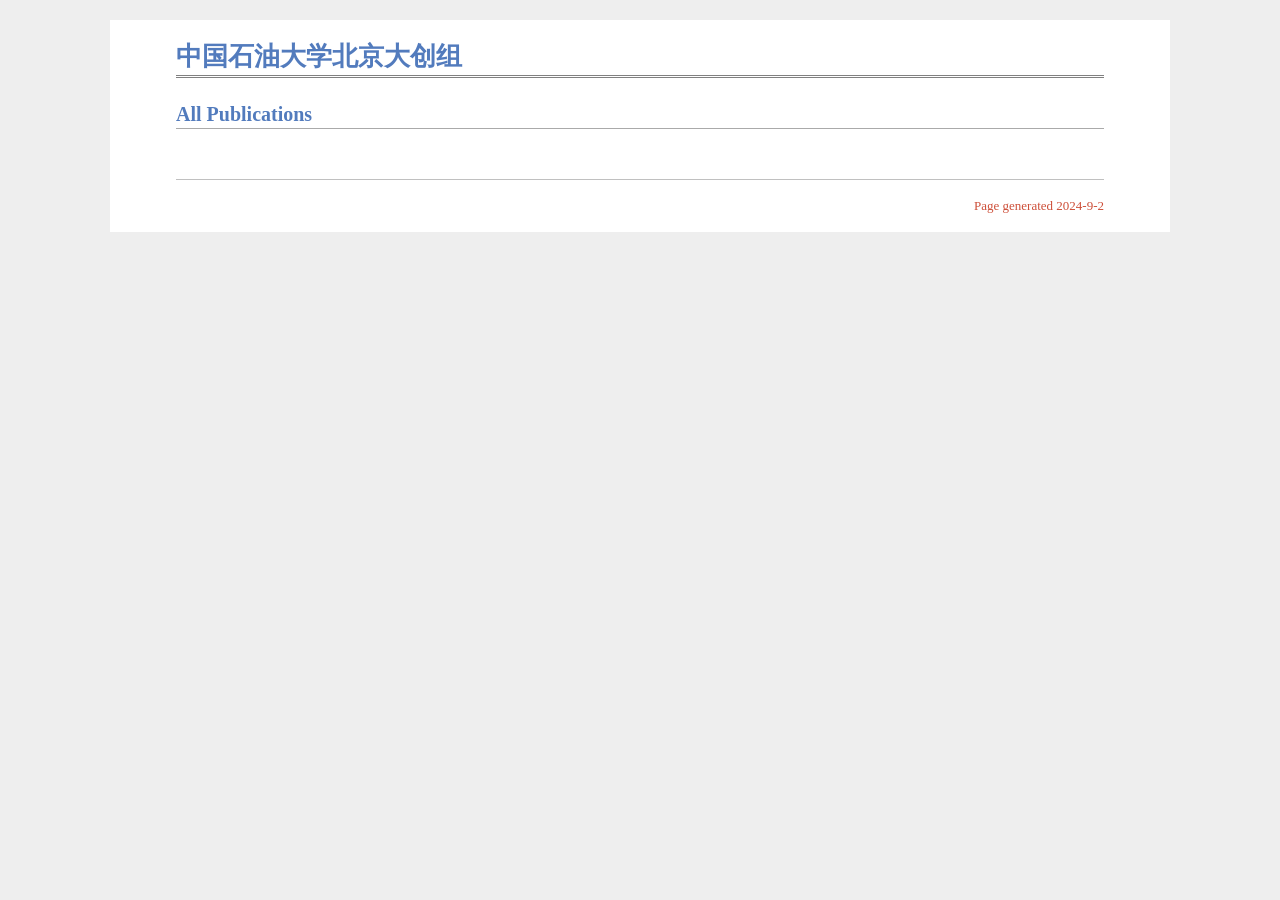
==== commit b34a7ca3: "Add files via upload" ====
--- a/allpaper.html
+++ b/allpaper.html
@@ -10,1723 +10,20 @@
 <body>
 <div id="layout-content">
 <div id="toptitle">
-<h1>安徽大学—结构模式与视觉学习研究组 (AHU-SPVL Group)</h1>
+<h1>中国石油大学北京大创组</h1>
 </div>
 
   
   
-<h2>All Publications</h2> 
-
-
-   <!-- 江老师主页：60篇 -->
-
-<!-- ==================24============================ -->
-<!-- 江老师 -->
-<ul>
-	<li>
-		<p><a href="">State Space Model for New-Generation Network Alternative to Transformers: A Survey</a> <br />
-			Xiao Wang, Shiao Wang, Yuhe Ding, Yuehang Li, Wentao Wu, Yao Rong, Weizhe Kong, Ju Huang, Shihao Li,
-			Haoxiang Yang, Ziwen Wang, Bo Jiang*, Chenglong Li, Yaowei Wang, Yonghong Tian, Jin Tang<br />
-			<i>arXiv preprint arXiv:2404.09516 2024
-				<a href=""></a>
-				<a href=""></a>
-			</i>
-		</p>
-	</li>
-</ul>
-
-
-
-
-
-<ul>
-	<li>
-		<p><a href="">Learning Graph Attentions via Replicator Dynamics</a> <br />
-			Bo Jiang, Ziyan Zhang, Sheng Ge, Beibei Wang, Xiao Wang, Jin Tang*<br />
-			<i>IEEE Transactions on Pattern Analysis and Machine Intelligence (TPAMI) 2024
-				<a href=""></a>
-				<a href=""></a>
-			</i>
-		</p>
-	</li>
-</ul>
-
-
-<ul>
-	<li>
-		<p><a href="">MutualFormer: Multi-modal Representation Learning via Cross-Diffusion Attention</a> <br />
-			Xixi Wang, Xiao Wang, Bo Jiang*, Jin Tang, Bin Luo<br />
-			<i>International Journal of Computer Vision (IJCV) 2024
-				<a href=""></a>
-				<a href=""></a>
-			</i>
-		</p>
-	</li>
-</ul>
-
-
-<ul>
-	<li>
-		<p><a href="">Robust Audio-Visual Contrastive Learning for Proposal-based Self-supervised Sound Source Localization in Videos</a> <br />
-			Hanyu Xuan, Zhiliang Wu, Jian Yang, Bo Jiang*, Lei Luo*, Xavier Alameda-Pineda, Yan Yan<br />
-			<i>IEEE Transactions on Pattern Analysis and Machine Intelligence (TPAMI) 2024
-			</i>
-		</p>
-	</li>
-</ul>
-
-
-
-<ul>
-	<li>
-		<p><a href="">Incomplete Graph Learning via Partial Graph Convolutional Network</a> <br />
-			Ziyan Zhang, Bo Jiang*, Jin Tang, Jinhui Tang, Bin Luo<br />
-			<i>IEEE Transactions on Artificial Intelligence 2024
-				<a href=""></a>
-				<a href=""></a>
-			</i>
-		</p>
-	</li>
-</ul>
-
-
-<ul>
-	<li>
-		<p><a href="">Event Stream-based Visual Object Tracking: A High-Resolution Benchmark Dataset and A Novel Baseline</a> <br />
-			Xiao Wang, Shiao Wang, Chuanming Tang, Lin Zhu, Bo Jiang*, Yonghong Tian, Jin Tang<br />
-			<i>Proceedings of the IEEE/CVF Conference on Computer Vision and Pattern Recognition 2024
-				<a href=""></a>
-				<a href=""></a>
-			</i>
-		</p>
-	</li>
-</ul>
-
-
-<ul>
-	<li>
-		<p><a href="">Which Model to Transfer? A Survey on Transferability Estimation</a> <br />
-			Yuhe Ding, Bo Jiang*, Aijing Yu, Aihua Zheng, Jian Liang*<br />
-			<i>arXiv preprint arXiv:2402.15231 2024
-				<a href=""></a>
-				<a href=""></a>
-			</i>
-		</p>
-	</li>
-</ul>
-
-<ul>
-	<li>
-		<p><a href="">HARDVS: Revisiting Human Activity Recognition with Dynamic Vision Sensors</a> <br />
-			Xiao Wang, Zongzhen Wu, Bo Jiang*, Zhimin Bao, Lin Zhu, Guoqi Li, Yaowei Wang, Yonghong Tian<br />
-			<i>Proceedings of the AAAI Conference on Artificial Intelligence 2024
-				<a href=""></a>
-				<a href=""></a>
-			</i>
-		</p>
-	</li>
-</ul>
-
-
-<ul>
-	<li>
-		<p><a href="">ADRNet: Affine and Deformable Registration Networks for Multimodal Remote Sensing Images</a><br />
-			Yun Xiao, Chunlei Zhang, Yuan Chen, Bo Jiang*, Jin Tang<br />
-			<i>IEEE Transactions on Geoscience and Remote Sensing, 2024
-				<a href=""></a>
-				<a href=""></a>
-			</i>
-		</p>
-	</li>
-</ul>
-
-<!-- 王老师 -->
-<ul>
-	<li>
-		<p><a href="">VFM-Det: Towards High-Performance Vehicle Detection via Large Foundation Models</a> <br />
-			Wentao Wu†, Fanghua Hong†, Xiao Wang*, Chenglong Li, Jin Tang <br />
-			<i> In Peer Review, 2024
-				<a href="">[arXiv (To be Updated!)]</a>
-				<a href="https://github.com/Event-AHU/VFM-Det">[Code]</a>
-			</i>
-		</p>
-	</li>
-</ul>
-
-<ul>
-	<li>
-		<p><a href="">Mamba-FETrack: Frame-Event Tracking via State Space Model</a> <br />
-			Ju Huang, Shiao Wang, Shuai Wang, Zhe Wu, Xiao Wang*, Bo Jiang <br />
-			<i> arXiv pre-print, arXiv, 2024
-				<a href="https://arxiv.org/abs/2404.18174">[arXiv]</a>
-				<a href="https://github.com/Event-AHU/Mamba_FETrack">[Code]</a>
-			</i>
-		</p>
-	</li>
-</ul>
-
-
-<ul>
-	<li>
-		<p><a href="">Pre-training on High Definition X-ray Images: An Experimental Study</a> <br />
-			Xiao Wang, Yuehang Li, Wentao Wu, Jiandong Jin, Yao Rong, Bo Jiang, Chuanfu Li, Jin Tang <br />
-			<i> arXiv pre-print, arXiv, 2024
-				<a href="https://arxiv.org/abs/2404.17926">[arXiv]</a>
-				<a href="https://github.com/Event-AHU/Medical_Image_Analysis">[Code]</a>
-			</i>
-		</p>
-	</li>
-</ul>
-
-
-
-
-<ul>
-	<li>
-		<p><a href="">Spatio-Temporal Side Tuning Pre-trained Foundation Models for Video-based Pedestrian Attribute Recognition</a> <br />
-			Xiao Wang, Qian Zhu, Jiandong Jin, Jun Zhu, Futian Wang, Bo Jiang, Yaowei Wang, Yonghong Tian <br />
-			<i> arXiv pre-print, arXiv, 2024
-				<a href="https://arxiv.org/abs/2404.17929">[arXiv]</a>
-				<a href="https://github.com/Event-AHU/OpenPAR">[Code]</a>
-			</i>
-		</p>
-	</li>
-</ul>
-
-
-
-
-
-<ul>
-	<li>
-		<p><a href="">Learning Dynamic Batch-Graph Representation for Deep Representation Learning</a> <br />
-			Xixi Wang; Bo Jiang; Xiao Wang; Bin Luo <br />
-			<i> International Journal of Computer Vision (IJCV), 2024
-				<a href="https://link.springer.com/article/10.1007/s11263-024-02067-x">[IJCV PDF]</a>
-				<a href="https://www.ahu.edu.cn/2024/0508/c15129a339362/page.htm">[安徽大学新闻]</a>
-			</i>
-		</p>
-	</li>
-</ul>
-
-
-
-
-
-
-
-<ul>
-	<li>
-		<p><a href="">Long-term Frame-Event Visual Tracking: Benchmark Dataset and Baseline</a> <br />
-			Xiao Wang, Ju Huang, Shiao Wang, Chuanming Tang, Bo Jiang, Yonghong Tian, Jin Tang, Bin Luo <br />
-			<i>arXiv preprint, arXiv:2403.05839 (2024).
-				<a href="https://arxiv.org/abs/2403.05839">[arXiv]</a>
-				<a href="https://github.com/Event-AHU/FELT_SOT_Benchmark">[Github]</a>
-				<a href="https://youtu.be/6zxiBHTqOhE?si=6ARRGFdBLSxyp3G8">[Youtube]</a>
-			</i>
-		</p>
-	</li>
-</ul>
-
-<ul>
-	<li>
-		<p><a href="">Uncertainty-aware Bridge based Mobile-Former Network for Event-based Pattern Recognition</a><br />
-			Haoxiang Yang, Chengguo Yuan, Yabin Zhu, Lan Chen, Xiao Wang*, Jin Tang <br />
-			<i>arXiv pre-print, arXiv:2401.11123
-				<a href="https://arxiv.org/abs/2401.11123">[Paper]</a>
-				<a href="https://github.com/Event-AHU/Uncertainty_aware_MobileFormer">[GitHub]</a>
-			</i>
-		</p>
-	</li>
-</ul>
-
-
-
-
-<ul>
-	<li>
-		<p><a href="">CRSOT: Cross-Resolution Object Tracking using Unaligned Frame and Event Cameras</a> <br />
-			Yabin Zhu, Xiao Wang*, Chenglong Li, Bo Jiang, Lin Zhu, Zhixiang Huang, Yonghong Tian, Jin Tang
-			<br />
-			<i>arXiv pre-print, arXiv:2401.02826
-				<a href="https://arxiv.org/abs/2401.02826">[Paper]</a>
-				<a href="https://github.com/Event-AHU/Cross_Resolution_SOT">[GitHub]</a>
-				<a href="https://github.com/Event-AHU/Cross_Resolution_SOT#dvd-crsot-dataset-download">[Dataset
-					Download]</a>
-			</i>
-		</p>
-	</li>
-</ul>
-
-
-
-<ul>
-	<li>
-		<p><a href="">Finding Visual Saliency in Continuous Spike Stream</a> <br />
-			Lin Zhu, Xianzhang Chen, Xiao Wang, Hua Huang <br />
-			<i>AAAI-2024, arXiv pre-print, arXiv:2403.06233
-				<a href="https://arxiv.org/abs/2403.06233">[Paper]</a>
-				<a href="https://github.com/BIT-Vision/SVS">[GitHub]</a>
-				<a href="https://ojs.aaai.org/index.php/AAAI/article/view/28610">[AAAI-Paper]</a>
-				<a
-					href="https://underline.io/lecture/93075-finding-visual-saliency-in-continuous-spike-stream">[Video]</a>
-			</i>
-		</p>
-	</li>
-</ul>
-
-
-
-
-
-
-<ul>
-	<li>
-		<p><a href="">Structural Information Guided Multimodal Pre-training for Vehicle-centric Perception</a> <br />
-			Xiao Wang, Wentao Wu, Chenglong Li, Zhicheng Zhao, Zhe Chen, Yukai Shi, Jin Tang <br />
-			<i>AAAI-2024, arXiv pre-print, arXiv:2312.09812
-				<a href="https://arxiv.org/abs/2312.09812">[arXiv]</a>
-				<a href="https://github.com/Event-AHU/VehicleMAE">[Github]</a>
-				<a href="https://ai.ahu.edu.cn/2023/1226/c19133a327503/page.htm">[AHU-News]</a>
-				<a
-					href="https://github.com/wangxiao5791509/wangxiao5791509.github.io/tree/main/%E5%AD%A6%E7%94%9F%E5%8F%82%E4%BC%9A%E8%AE%B0%E5%BD%95/AAAI_2024">[Photos
-					From AAAI-2024]</a>
-			</i>
-		</p>
-	</li>
-</ul>
-
-
-
-
-<!-- ===================23=========================== -->
-<!-- 江老师 -->
-<ul>
-	<li>
-		<p><a href="">Generalizing Aggregation Functions in GNNs: Building High Capacity and Robust GNNs via Nonlinear Aggregation</a> <br />
-			Beibei Wang, Bo Jiang*, Jin Tang, Bin Luo<br />
-			<i>IEEE Transactions on Pattern Analysis and Machine Intelligence (TPAMI) 2023
-			</i>
-		</p>
-	</li>
-</ul>
-
-
-<ul>
-	<li>
-		<p><a href="">Graph Neural Network Meets Sparse Representation: Graph Sparse Neural Networks via Exclusive Group Lasso</a> <br />
-			Bo Jiang, Beibei Wang, Si Chen, Jin Tang*, Bin Luo<br />
-			<i>IEEE Transactions on Pattern Analysis and Machine Intelligence (TPAMI) 2023
-			</i>
-		</p>
-	</li>
-</ul>
-
-
-
-
-
-
-<ul>
-	<li>
-		<p><a href="">VcT: Visual change Transformer for Remote Sensing Image Change Detection</a> <br />
-			Bo Jiang, Zitian Wang, Xixi Wang, Ziyan Zhang, Lan Chen, Xiao Wang, Bin Luo <br />
-			<i>IEEE Transactions on Geoscience and Remote Sensing, 2023
-				<a href=""></a>
-				<a href="https://doi.org/10.1007/s11263-019-01185-1"></a>
-			</i>
-		</p>
-	</li>
-</ul>
-
-
-<ul>
-	<li>
-		<p><a href="">AS<sup>3</sup>ITransUNet: Spatial-Spectral Interactive Transformer U-Net with Alternating Sampling for Hyperspectral Image Super-Resolution</a> <br />
-			Qin Xu, Shiji Liu, Bo Jiang*, Jin Tang<br />
-			<i>IEEE Transactions on Geoscience and Remote Sensing, 2023
-			</i>
-		</p>
-	</li>
-</ul>
-
-<ul>
-	<li>
-		<p><a href="">FL-GNNs: Robust Network Representation via Feature Learning guided Graph Neural Networks</a><br />
-			Beibei Wang, Bo Jiang*, Chris Ding<br />
-			<i>Transactions on Network Science and Engineering, 2023
-			</i>
-		</p>
-	</li>
-</ul>
-
-<ul>
-	<li>
-		<p><a href="">GDCNet: Graph Enrichment Learning via Graph Dropping Convolutional Networks</a> <br />
-			Bo Jiang, Yong Chen, Beibei Wang, Haiyun Xu and Jin Tang<br />
-			<i>IEEE Transactions on Neural Networks and Learning Systems, 2023
-			</i>
-		</p>
-	</li>
-</ul>
-
-
-<ul>
-	<li>
-		<p><a href="">MAPS: A Noise-Robust Progressive Learning Approach for Source-Free Domain Adaptive Keypoint Detection</a> <br />
-			Yuhe Ding, Jian Liang, Bo Jiang, Aihua Zheng, Ran He<br />
-			<i>IEEE Transactions on Circuits and Systems for Video Technology, 2023
-			</i>
-		</p>
-	</li>
-</ul>
-
-
-
-
-<ul>
-	<li>
-		<p><a href="">Few-Shot Learning Meets Transformer: Unified Query-Support Transformers for Few-Shot Classification</a> <br />
-			Xixi Wang, Xiao Wang, Bo Jiang*, Bin Luo <br />
-			<i>IEEE Transactions on Circuits and Systems for Video Technology, 2023
-				<a href=""></a>
-				<a href=""></a>
-			</i>
-		</p>
-	</li>
-</ul>
-
-
-<ul>
-	<li>
-		<p><a href="">DropAGG: Robust Graph Neural Networks via Drop Aggregation</a> <br />
-			Bo Jiang, Yong Chen, Beibei Wang, Haiyun Xu, Bin Luo <br />
-			<i>Neural Networks 2023
-				<a href=""></a>
-				<a href=""></a>
-			</i>
-		</p>
-	</li>
-</ul>
-
-
-<ul>
-	<li>
-		<p><a href="">AGFormer: Efficient Graph Representation with Anchor-Graph Transformer</a> <br />
-			Bo Jiang, Fei Xu, Ziyan Zhang, Jin Tang, Feiping Nie <br />
-			<i>arXiv preprint arXiv:2305.07521 2023
-				<a href=""></a>
-				<a href=""></a>
-			</i>
-		</p>
-	</li>
-</ul>
-
-
-<ul>
-	<li>
-		<p><a href="">Data Representation via Attribute Selection-Propagation Neural Network</a> <br />
-			Beibei Wang, Bo Jiang*<br />
-			<i>IEEE Transactions on Signal and Information Processing over Networks 2023
-				<a href=""></a>
-				<a href=""></a>
-			</i>
-		</p>
-	</li>
-</ul>
-
-
-<ul>
-	<li>
-		<p><a href="">AMatFormer: Efficient Feature Matching via Anchor Matching Transformer</a> <br />
-			Bo Jiang, Shuxian Luo, Xiao Wang*, Chuanfu Li and Jin Tang <br />
-			<i>IEEE Transactions on Multimedia (TMM) 2023
-				<a href="https://arxiv.org/abs/2305.19205"></a>
-				<a href=""></a>
-			</i>
-		</p>
-	</li>
-</ul>
-
-
-<ul>
-	<li>
-		<p><a href="">Rethinking Batch Sample Relationships for Data Representation: A Batch-Graph Transformer based Approach</a> <br />
-			Xixi Wang, Bo Jiang*, Xiao Wang, Jinhui Tang, Bin Luo <br />
-			<i>IEEE Transactions on Multimedia (TMM) 2023
-				<a href="https://arxiv.org/abs/2211.10622"></a>
-				<a href=""></a>
-			</i>
-		</p>
-	</li>
-</ul>
-
-
-<ul>
-	<li>
-		<p><a href="">Fine-Grained Visual Classification Via Internal Ensemble Learning Transformer</a> <br />
-			Qin Xu, Jiahui Wang, Bo Jiang*, Bin Luo <br />
-			<i>IEEE Transactions on Multimedia (TMM) 2023
-				<a href=""></a>
-				<a href=""></a>
-			</i>
-		</p>
-	</li>
-</ul>
-
-
-<ul>
-	<li>
-		<p><a href="">Sparse norm regularized attribute selection for graph neural networks</a> <br />
-			Bo Jiang, Beibei Wang, Bin Luo <br />
-			<i>Pattern Recognition 2023
-				<a href=""></a>
-				<a href=""></a>
-			</i>
-		</p>
-	</li>
-</ul>
-
-<!-- 王老师 -->
-
-<ul>
-	<li>
-		<p><a href="">Pedestrian Attribute Recognition via CLIP based Prompt Vision-Language Fusion</a> <br />
-			Xiao Wang, Jiandong Jin, Chenglong Li, Jin Tang, Cheng Zhang, Wei Wang <br />
-			<i>arXiv pre-print, arXiv:2312.10692
-				<a href="https://arxiv.org/abs/2312.10692">[Paper]</a>
-				<a href="https://github.com/Event-AHU/OpenPAR">[Code]</a>
-			</i>
-		</p>
-	</li>
-</ul>
-
-
-
-
-
-<ul>
-	<li>
-		<p><a href="">Unleashing the Power of CNN and Transformer for Balanced RGB-Event Video Recognition</a> <br />
-			Xiao Wang, Yao Rong, Shiao Wang, Yuan Chen, Zhe Wu, Bo Jiang, Yonghong Tian, Jin Tang <br />
-			<i>arXiv pre-print, arXiv:2312.11128
-				<a href="https://arxiv.org/abs/2312.11128">[Paper]</a>
-				<a href="https://github.com/Event-AHU/TSCFormer">[Code]</a>
-			</i>
-		</p>
-	</li>
-</ul>
-
-
-
-
-
-<ul>
-	<li>
-		<p><a href="">Pedestrian Attribute Recognition via CLIP based Prompt Vision-Language Fusion</a> <br />
-			Xiao Wang, Jiandong Jin, Chenglong Li, Jin Tang, Cheng Zhang, Wei Wang <br />
-			<i>arXiv pre-print, arXiv:2312.10692
-				<a href="https://arxiv.org/abs/2312.10692">[Paper]</a>
-				<a href="https://github.com/Event-AHU/OpenPAR">[Code]</a>
-			</i>
-		</p>
-	</li>
-</ul>
-
-
-
-
-
-<ul>
-	<li>
-		<p><a href="">Unleashing the Power of CNN and Transformer for Balanced RGB-Event Video Recognition</a> <br />
-			Xiao Wang, Yao Rong, Shiao Wang, Yuan Chen, Zhe Wu, Bo Jiang, Yonghong Tian, Jin Tang <br />
-			<i>arXiv pre-print, arXiv:2312.11128
-				<a href="https://arxiv.org/abs/2312.11128">[Paper]</a>
-				<a href="https://github.com/Event-AHU/TSCFormer">[Code]</a>
-			</i>
-		</p>
-	</li>
-</ul>
-
-
-
-
-
-
-
-<ul>
-	<li>
-		<p><a href="">SequencePAR: Understanding Pedestrian Attributes via A Sequence Generation Paradigm</a> <br />
-			Jiandong Jin, Xiao Wang*, Chenglong Li, Lili Huang, Jin Tang <br />
-			<i>arXiv:2312.01640, 2023
-				<a href="https://arxiv.org/abs/2312.01640">[arXiv]</a>
-				<a href="https://github.com/Event-AHU/OpenPAR">[Github]</a>
-			</i>
-		</p>
-	</li>
-</ul>
-
-
-
-
-
-<ul>
-	<li>
-		<p><a href="">Semantic-Aware Frame-Event Fusion based Pattern Recognition via Large Vision-Language Models</a><br />
-			Dong Li, Jiandong Jin, Yuhao Zhang, Yanlin Zhong, Yaoyang Wu, Lan Chen*, Xiao Wang*, Bin Luo <br />
-			<i>arXiv:2311.18592, 2023
-				<a href="https://arxiv.org/abs/2311.18592">[arXiv]</a>
-				<a href="https://github.com/Event-AHU/SAFE_LargeVLM">[Github]</a>
-			</i>
-		</p>
-	</li>
-</ul>
-
-
-
-
-
-
-
-
-
-
-
-<ul>
-	<li>
-		<p><a href="">Unified and Dynamic Graph for Temporal Character Grouping in Long Videos</a> <br />
-			Xiujun Shu, Wei Wen, Liangsheng Xu, Mingbao Lin, Ruizhi Qiao, Taian Guo, Hanjun Li, Bei Gan, Xiao Wang, Xin Sun <br />
-			<i>arXiv 2308.14105
-				<a href="https://arxiv.org/pdf/2308.14105.pdf">[arXiv]</a>
-			</i>
-		</p>
-	</li>
-</ul>
-
-
-
-<ul>
-	<li>
-		<p><a href="">Learning Bottleneck Transformer for Event Image-Voxel Feature Fusion based Classification</a><br />
-			Chengguo Yuan, Yu Jin, Zongzhen Wu, Fanting Wei, Yangzirui Wang, Lan Chen, and Xiao Wang <br />
-			<i>PRCV-2013
-				<a href="https://arxiv.org/abs/2308.11937">[arXiv]</a>
-				<a href="https://github.com/Event-AHU/EFV_event_classification">[Github]</a>
-			</i>
-		</p>
-	</li>
-</ul>
-
-
-
-
-<ul>
-	<li>
-		<p><a href="">SSTFormer: Bridging Spiking Neural Network and Memory Support Transformer for Frame-Event based Recognition</a> <br />
-			Xiao Wang, Zongzhen Wu, Yao Rong, Lin Zhu, Bo Jiang, Jin Tang, Yonghong Tian <br />
-			<i>arXiv:2308.04369, 2023
-				<a href="https://arxiv.org/abs/2308.04369">[arXiv]</a>
-				<a href="https://github.com/Event-AHU/SSTFormer">[Github]</a>
-			</i>
-		</p>
-	</li>
-</ul>
-
-
-<ul>
-	<li>
-		<p><a href="">Point-Voxel Absorbing Graph Representation Learning for Event Stream based Recognition</a> <br />
-			Bo Jiang, Chengguo Yuan, Xiao Wang*, Zhimin Bao, Lin Zhu, Yonghong Tian, Jin Tang <br />
-			<i>arXiv:2306.05239, 2023
-				<a href="https://arxiv.org/abs/2306.05239">[arXiv]</a>
-				<a href="https://github.com/Event-AHU/AGCN_Event_Classification">[Github]</a>
-			</i>
-		</p>
-	</li>
-</ul>
-
-
-<ul>
-	<li>
-		<p><a href="">Deep Triply Attention Network for RGBT Tracking</a> <br />
-			Rui Yang, Xiao Wang, Yabin Zhu, Jin Tang <br />
-			<i>Cognitive Computation 2023
-				<a href="https://link.springer.com/article/10.1007/s12559-023-10158-z">[Paper]</a>
-			</i>
-		</p>
-	</li>
-</ul>
-
-
-
-
-
-<ul>
-	<li>
-		<p><a href="">Learning CLIP Guided Visual-Text Fusion Transformer for Video-based Pedestrian Attribute Recognition</a> <br />
-			Jun Zhu†, Jiandong Jin†, Zihan Yang, Xiaohao Wu, Xiao Wang* († denotes equal contribution) <br />
-			<i>CVPR-2023 Workshop@NFVLR (New Frontiers in Visual Language Reasoning: Compositionality, Prompts and
-				Causality)
-				<a href="https://arxiv.org/abs/2304.10091">[arXiv]</a>
-				<a
-					href="https://openaccess.thecvf.com/content/CVPR2023W/NFVLR/papers/Zhu_Learning_CLIP_Guided_Visual-Text_Fusion_Transformer_for_Video-Based_Pedestrian_Attribute_CVPRW_2023_paper.pdf">[CVF]</a>
-				<a href="https://github.com/Event-AHU/VTF_PAR">[Github]</a>
-			</i>
-		</p>
-	</li>
-</ul>
-
-
-
-<ul>
-	<li>
-		<p><a href="">RGBT Tracking via Progressive Fusion Transformer with Dynamically Guided Learning</a> <br />
-			Yabin Zhu, Chenglong Li, Xiao Wang, Jin Tang, and Zhixiang Huang <br />
-			<i>arXiv:2303.14778, IEEE Transactions on Circuits and Systems for Video Technology (IEEE TCSVT), 2024
-				<a href="https://arxiv.org/pdf/2303.14778.pdf">[arXiv]</a>
-				<a href="https://ieeexplore.ieee.org/document/10506555">[IEEE]</a>
-			</i>
-		</p>
-	</li>
-</ul>
-
-
-
-
-
-<ul>
-	<li>
-		<p><a href="">Transformer Vision-Language Tracking via Proxy Token Guided Cross-Modal Fusion</a> <br />
-			Haojie Zhao, Xiao Wang, Dong Wang, Huchuan Lu, and Xiang Ruan <br />
-			<i>Pattern Recognition Letters (PRL), Elsevier, 2023
-				<a href="">[arXiv]</a>
-				<a href="https://www.sciencedirect.com/science/article/abs/pii/S0167865523000545">[PRL]</a>
-				<a href="">[GitHub]</a>
-			</i>
-		</p>
-	</li>
-</ul>
-
-
-<ul>
-	<li>
-		<p><a href="">Learning Spatial-Frequency Transformer for Visual Object Tracking</a> <br />
-			Chuanming Tang, Xiao Wang*, Yuanchao Bai, Zhe Wu, Jianlin Zhang, Yongmei Huang <br />
-			<i>IEEE Transactions on Circuits and Systems for Video Technology (TCSVT), 2023
-				<a href="https://arxiv.org/abs/2208.08829">[arXiv]</a>
-				<a href="https://ieeexplore.ieee.org/document/10054166">[IEEE]</a>
-				<a href="https://github.com/Tchuanm/SFTransT">[Github]</a>
-			</i>
-		</p>
-	</li>
-</ul>
-
-
-
-<ul>
-	<li>
-		<p><a href="https://arxiv.org/abs/2202.05659">Tiny Object Tracking: A Large-scale Dataset and A Baseline</a>
-			<br />
-			Yabin Zhu, Chenglong Li, Yao Liu, Xiao Wang, Jin Tang, Bin Luo, Zhixiang Huang <br />
-			<i>IEEE Transactions on Neural Networks and Learning Systems (IEEE TNNLS), 2023.
-				<a href="https://arxiv.org/abs/2202.05659">[arXiv]</a>
-				<a href="https://ieeexplore.ieee.org/document/10035907">[IEEE]</a>
-				<a href="https://github.com/ZYB0726/MKDNet">[Dataset and Evaluation Toolkit]</a>
-			</i>
-		</p>
-	</li>
-</ul>
-
-
-
-
-<ul>
-	<li>
-		<p><a href="https://arxiv.org/abs/2108.05015">VisEvent: Reliable Object Tracking via Collaboration of Frame and
-				Event Flows</a> <br />
-			Xiao Wang, Jianing Li, Lin Zhu, Zhipeng Zhang, Zhe Chen, Xin Li, Yaowei Wang, Yonghong Tian, Feng Wu
-			<br />
-			<i>IEEE Transactions on Cybernetics, 2023.
-				<a href="https://arxiv.org/abs/2108.05015">[arXiv]</a>
-				<a href="https://ieeexplore.ieee.org/document/10284004">[IEEE]</a>
-				<a href="https://sites.google.com/view/viseventtrack/">[Project]</a>
-				<a href="https://www.youtube.com/watch?v=U4uUjci9Gjc&ab_channel=XiaoWang">[Demo]</a>
-				<a href="https://www.youtube.com/watch?v=vGwHI2d2AX0&ab_channel=XiaoWang">[Video Tutorial]</a>
-				<a href="https://github.com/wangxiao5791509/VisEvent_SOT_Benchmark">[Dataset and Evaluation Toolkit]</a>
-				<a href="https://github.com/wangxiao5791509/RGB-DVS-SOT-Baselines">[Source Code]</a>
-			</i>
-		</p>
-	</li>
-</ul>
-
-
-
-
-
-
-
-<!-- ===================22=========================== -->
-
-
-
-<ul>
-	<li>
-		<p><a href="">Spiking GATs: Learning Graph Attentions via Spiking Neural Network</a> <br />
-			Beibei Wang, Bo Jiang*<br />
-			<i>arXiv preprint arXiv:2209.13539 2022
-				<a href=""></a>
-				<a href=""></a>
-			</i>
-		</p>
-	</li>
-</ul>
-
-
-<ul>
-	<li>
-		<p><a href="">GLMNet: Graph learning-matching convolutional networks for feature matching</a> <br />
-			Bo Jiang, Pengfei Sun, Jin Tang, Bin Luo <br />
-			<i>Pattern Recognition 2022
-				<a href=""></a>
-				<a href=""></a>
-			</i>
-		</p>
-	</li>
-</ul>
-
-
-<ul>
-	<li>
-		<p><a href="">RGTransformer: Region-Graph Transformer for Image Representation and Few-Shot Classification</a>
-			<br />
-			Bo Jiang, Kangkang Zhao, Jin Tang <br />
-			<i>IEEE Signal Processing Letters 2022
-				<a href=""></a>
-				<a href=""></a>
-			</i>
-		</p>
-	</li>
-</ul>
-
-
-<ul>
-	<li>
-		<p><a href="">MGLNN: Semi-supervised learning via multiple graph cooperative learning neural networks</a> <br />
-			Bo Jiang, Si Chen, Beibei Wang, Bin Luo <br />
-			<i>Neural Networks 2022
-				<a href=""></a>
-				<a href=""></a>
-			</i>
-		</p>
-	</li>
-</ul>
-
-
-<ul>
-	<li>
-		<p><a href="">Beyond Greedy Search: Tracking by Multi-Agent Reinforcement Learning-Based Beam Search</a> <br />
-			Xiao Wang , Zhe Chen, Bo Jiang, Jin Tang, Bin Luo <br />
-			<i>IEEE Transactions on Image Processing 2022
-				<a href=""></a>
-				<a href=""></a>
-			</i>
-		</p>
-	</li>
-</ul>
-
-
-<ul>
-	<li>
-		<p><a href="">LGLNN: Label Guided Graph Learning-Neural Network for few-shot learning</a> <br />
-			Kangkang Zhao, Ziyan Zhang, Bo Jiang*, Jin Tang <br />
-			<i>Neural Networks 2022
-				<a href=""></a>
-				<a href=""></a>
-			</i>
-		</p>
-	</li>
-</ul>
-<!-- 王老师 -->
-<ul>
-	<li>
-		<p><a href="">Revisiting Color-Event based Tracking: A Unified Network, Dataset, and Metric</a> <br />
-			Chuanming Tang, Xiao Wang*, Ju Huang, Bo Jiang, Lin Zhu, Jianlin Zhang*, Yaowei Wang, Yonghong Tian
-			<br />
-			<i>arXiv pre-print, arXiv:2211.11010
-				<a href="https://arxiv.org/abs/2211.11010">[arXiv]</a>
-				<a href="https://github.com/Event-AHU/COESOT">[GitHub]</a>
-				<a href="https://youtu.be/_ROv09rvi2k">[DemoVideo]</a>
-				<a href="https://sites.google.com/view/coesot/">[Project]</a>
-			</i>
-		</p>
-	</li>
-</ul>
-
-
-
-
-
-
-<ul>
-	<li>
-		<p><a href="">Large-scale Multi-Modal Pre-trained Models: A Comprehensive Survey</a> <br />
-			Xiao Wang, Guangyao Chen, Guangwu Qian, Pengcheng Gao, Xiao-Yong Wei, Yaowei Wang, Yonghong Tian, Wen
-			Gao <br />
-			<i>Machine Intelligence Research (MIR), 2022
-				<a href="https://arxiv.org/abs/2302.10035">[arXiv]</a>
-				<a href="https://www.mi-research.net/article/doi/10.1007/s11633-022-1410-8">[MIR]</a>
-				<a href="https://mp.weixin.qq.com/s/5eELXfACI67yZT7WUtMFMA">[极市平台公众号]</a>
-				<a href="https://youtu.be/zQxV-SUz6zU?si=e27cyVjMUdU-XEwd">[Machine Intelligence Research (Youtube)]</a>
-				<a href="https://mp.weixin.qq.com/s/yX1DdDCA-nMluzOB6Qz3sw">[ MIR编辑部@机器智能研究MIR]</a>
-				<a href="https://github.com/wangxiao5791509/MultiModal_BigModels_Survey">[Github]</a>
-			</i>
-		</p>
-	</li>
-</ul>
-
-<ul>
-	<li>
-		<p><a href="">See Finer, See More: Implicit Modality Alignment for Text-based Person Retrieval</a> <br />
-			Xiujun Shu, Wei Wen, Haoqian Wu, Keyu Chen, Yiran Song, Ruizhi Qiao, Bo Ren, Xiao Wang* <br />
-			<i>The 2nd Workshop on Real-World Surveillance: Applications and Challenges, ECCVW-2022
-				<a href="https://arxiv.org/abs/2208.08608">[arXiv]</a>
-				<a href="https://vap.aau.dk/rws-eccv2022/">[ECCV]</a>
-				<a href="https://youtu.be/h8zCTLjJAxM">[YouTube]</a>
-				<a href="https://github.com/shuxjweb/IVT">[Code]</a>
-			</i>
-		</p>
-	</li>
-</ul>
-
-
-
-
-<ul>
-	<li>
-		<p><a href="https://arxiv.org/abs/2207.12767">Criteria Comparative Learning for Real-scene Image
-				Super-Resolution</a> <br />
-			Yukai Shi, Hao Li, Sen Zhang, Zhijing Yang, Xiao Wang <br />
-			<i>IEEE Transactions on Circuits and Systems for Video Technology, 2022
-				<a href="https://arxiv.org/abs/2207.12767">[arXiv]</a>
-				<a href="https://ieeexplore.ieee.org/document/9847265">[IEEE]</a>
-				<a href="https://github.com/House-Leo/RealSR-CCL">[Code]</a>
-				<a href="https://github.com/House-Leo/RealSR-Zero">[Dataset]</a>
-			</i>
-		</p>
-	</li>
-</ul>
-
-
-<ul>
-	<li>
-		<p><a href="https://arxiv.org/abs/2205.13125">Prompt-based Learning for Unpaired Image Captioning</a> <br />
-			Peipei Zhu, Xiao Wang, Lin Zhu, Zhenglong Sun, Weishi Zheng, Yaowei Wang, Changwen Chen <br />
-			<i>IEEE Transactions on Multimedia (TMM), 2022.
-				<a href="https://arxiv.org/abs/2205.13125">[arXiv]</a>
-				<a href="https://ieeexplore.ieee.org/document/10097833">[IEEE]</a>
-			</i>
-		</p>
-	</li>
-</ul>
-
-
-<ul>
-	<li>
-		<p><a href="https://arxiv.org/abs/2107.10433">MFGNet: Dynamic Modality-Aware Filter Generation for RGB-T
-				Tracking</a> <br />
-			Xiao Wang, Xiujun Shu, Shiliang Zhang, Bo Jiang, Yaowei Wang, Yonghong Tian, Feng Wu <br />
-			<i>IEEE Transactions on Multimedia (TMM), 2022.
-				<a href="https://arxiv.org/abs/2107.10433">[arXiv]</a>
-				<a href="https://ieeexplore.ieee.org/document/9772993">[IEEE]</a>
-				<a href="https://github.com/wangxiao5791509/MFG_RGBT_Tracking_PyTorch">[Code]</a>
-			</i>
-		</p>
-	</li>
-</ul>
-
-
-<ul>
-	<li>
-		<p><a href="https://arxiv.org/abs/2203.03195">Unpaired Image Captioning by Image-level Weakly-Supervised Visual Concept Recognition</a> <br />
-			Peipei Zhu, Xiao Wang, Yong Luo, Zhenglong Sun, Wei-Shi Zheng, Yaowei Wang, Changwen Chen <br />
-			<i>IEEE Transactions on Multimedia (TMM), 2022.
-				<a href="https://arxiv.org/abs/2203.03195">[arXiv]</a>
-				<a href="https://ieeexplore.ieee.org/document/9917391">[IEEE]</a>
-			</i>
-		</p>
-	</li>
-</ul>
-
-
-
-
-<ul>
-	<li>
-		<p><a href="https://arxiv.org/pdf/2201.10943.pdf">Event-based Video Reconstruction via Potential-assisted
-				Spiking Neural Network</a> <br />
-			Lin Zhu, Xiao Wang, Yi Chang, Jianing Li, Tiejun Huang, Yonghong Tian <br />
-			<i>CVPR, 2022. <a href="https://arxiv.org/pdf/2201.10943.pdf">[arXiv]</a>
-				<a href="https://github.com/LinZhu111/EVSNN">[Code]</a>
-			</i>
-		</p>
-	</li>
-</ul>
-
-
-
-<ul>
-	<li>
-		<p><a href="https://www.aaai.org/AAAI22Papers/AAAI-1396.LiJ.pdf">Retinomorphic Object Detection in Asynchronous Visual Streams</a> <br />
-			Jianing Li+, Xiao Wang+, Lin Zhu, Jia Li, Tiejun Huang, Yonghong Tian (+ denotes equal contribution)
-			<br />
-			<i>AAAI, 2022, <font color="#FF0000">Oral representation</font>.
-				<a href="https://www.aaai.org/AAAI22Papers/AAAI-1396.LiJ.pdf">[PDF]</a>
-				<a href="https://aaai-2022.virtualchair.net/poster_aaai1396">[Poster]</a>
-				<a href="https://www.pkuml.org/resources/pku-vidar-dvs.html">[Project Page]</a>
-				<a href="https://git.openi.org.cn/lijianing/PKU-Vidar-DVS/datasets">[Dataset]</a>
-			</i>
-		</p>
-	</li>
-</ul>
-
-
-
-
-
-
-
-
-
-<!-- ===================21=========================== -->
-
-
-
-
-<!-- 江老师 -->
-
-
-
-
-<ul>
-	<li>
-		<p><a href="">Gecns: Graph elastic convolutional networks for data representation</a> <br />
-			Bo Jiang, Beibei Wang, Jin Tang, Bin Luo <br />
-			<i>IEEE Transactions on Pattern Analysis and Machine Intelligence (TPAMI) 2021
-				<a href=""></a>
-				<a href=""></a>
-			</i>
-		</p>
-	</li>
-</ul>
-
-
-
-<ul>
-	<li>
-		<p><a href="">Towards more flexible and accurate object tracking with natural language: Algorithms and benchmark</a> <br />
-			Xiao Wang, Xiujun Shu, Zhipeng Zhang, Bo Jiang, Yaowei Wang, Yonghong Tian, Feng Wu <br />
-			<i>Proceedings of the IEEE/CVF Conference on Computer Vision and Pattern Recognition 2021
-				<a href=""></a>
-				<a href=""></a>
-			</i>
-		</p>
-	</li>
-</ul>
-
-
-<ul>
-	<li>
-		<p><a href="">Adversarial-metric learning for audio-visual cross-modal matching</a> <br />
-			Aihua Zheng, Menglan Hu, Bo Jiang*, Yan Huang, Yan Yan, Bin Luo <br />
-			<i>IEEE Transactions on Multimedia (TMM) 2021
-				<a href=""></a>
-				<a href=""></a>
-			</i>
-		</p>
-	</li>
-</ul>
-
-
-<ul>
-	<li>
-		<p><a href="">MGARL: Multiple graph adversarial regularized learning</a> <br />
-			Ziyan Zhang, Bo Jiang*, Bin Luo <br />
-			<i>IEEE International Conference on Multimedia and Expo (ICME) 2021
-				<a href=""></a>
-				<a href=""></a>
-			</i>
-		</p>
-	</li>
-</ul>
-
-<ul>
-	<li>
-		<p><a href="">Gamnet: Robust feature matching via graph adversarial-matching network</a> <br />
-			Bo Jiang, Pengfei Sun, Ziyan Zhang, Jin Tang, Bin Luo <br />
-			<i>Proceedings of the 29th ACM International Conference on Multimedia 2021
-				<a href=""></a>
-				<a href=""></a>
-			</i>
-		</p>
-	</li>
-</ul>
-
-
-<ul>
-	<li>
-		<p><a href="">Gpens: Graph data learning with graph propagation-embedding networks</a> <br />
-			Bo Jiang, Leiling Wang, Jin Tang, Bin Luo <br />
-			<i>IEEE Transactions on Neural Networks and Learning Systems 2021
-				<a href=""></a>
-				<a href=""></a>
-			</i>
-		</p>
-	</li>
-</ul>
-
-
-
-<!-- 王老师 -->
-<ul>
-	<li>
-		<p><a href="https://arxiv.org/abs/2205.09676">RGBT Tracking via Cross-modality Message Passing</a> <br />
-			Rui Yang, Xiao Wang, Chenglong Li, Jinmin Hu, Jin Tang <br />
-			<i>Neurocomputing, 2021.
-				<a href="https://www.sciencedirect.com/science/article/pii/S0925231221011966">[PDF]</a>
-			</i>
-		</p>
-	</li>
-</ul>
-
-
-<ul>
-	<li>
-		<p><a href="https://arxiv.org/abs/2108.00803">Learn to Match: Automatic Matching Network Design for Visual Tracking</a> <br />
-			Zhipeng Zhang, Yihao Liu, Xiao Wang, Bing Li, Weiming Hu <br />
-			<i>ICCV, 2021.
-				<a href="https://arxiv.org/abs/2108.00803">[arXiv]</a>
-				<a
-					href="https://openaccess.thecvf.com/content/ICCV2021/papers/Zhang_Learn_To_Match_Automatic_Matching_Network_Design_for_Visual_Tracking_ICCV_2021_paper.pdf">[ICCV]</a>
-				<a href="https://github.com/JudasDie/SOTS">[Code]</a>
-				<a href="https://www.youtube.com/watch?v=iABDcmi3gVI&ab_channel=XiaoWang">[Video]</a>
-				<a href="https://drive.google.com/file/d/1CcBuGyivdSmvp8dqtrt4kttQEsrkQETG/view">[Poster]</a>
-			</i>
-		</p>
-	</li>
-</ul>
-
-
-<ul>
-	<li>
-		<p><a
-				href="https://openaccess.thecvf.com/content/ICCV2021/papers/Zhu_NeuSpike-Net_High_Speed_Video_Reconstruction_via_Bio-Inspired_Neuromorphic_Cameras_ICCV_2021_paper.pdf">NeuSpike-Net: High Speed Image Reconstruction via Bio-inspired Neuromorphic Cameras</a> <br />
-			Lin Zhu, Jianing Li, Xiao Wang, Tiejun Huang, Yonghong Tian <br />
-			<i>ICCV, 2021.
-				<a
-					href="https://openaccess.thecvf.com/content/ICCV2021/papers/Zhu_NeuSpike-Net_High_Speed_Video_Reconstruction_via_Bio-Inspired_Neuromorphic_Cameras_ICCV_2021_paper.pdf">[PDF]</a>
-				<a href="https://sites.google.com/view/retina-recon">[Project]</a>
-			</i>
-		</p>
-	</li>
-</ul>
-
-
-<ul>
-	<li>
-		<p><a href="https://ieeexplore.ieee.org/document/9463711">Semantic-guided Pixel Sampling for Cloth-Changing Person Re-identification</a> <br />
-			Xiujun Shu, Ge Li, Xiao Wang, Weijian Ruan, Qi Tian <br />
-			<i>IEEE Signal Processing Letters, 2021.
-				<a href="https://ieeexplore.ieee.org/document/9463711">[IEEE]</a>
-				<a href="https://arxiv.org/pdf/2107.11522.pdf">[arXiv]</a>
-				<a href="https://github.com/shuxjweb/pixel_sampling">[Code]</a>
-			</i>
-		</p>
-	</li>
-</ul>
-
-
-<ul>
-	<li>
-		<p><a href="https://ieeexplore.ieee.org/abstract/document/9615085">Large-Scale Spatio-Temporal Person Re-identification: Algorithms and Benchmark</a> <br />
-			Xiujun Shu+, Xiao Wang+, Shiliang Zhang, Xianghao Zhang, Yuanqi Chen, Ge Li, Qi Tian (+ denotes equal
-			contribution) <br />
-			<i>IEEE Transactions on Circuits and Systems for Video Technology (TCSVT), 2021.
-				<a href="https://ieeexplore.ieee.org/abstract/document/9615085">[IEEE]</a>
-				<a href="https://arxiv.org/pdf/2105.15076.pdf">[arXiv]</a>
-				<a href="https://sites.google.com/view/personreid">[Project]</a>
-				<a href="https://github.com/shuxjweb/last">[Code]</a>
-			</i>
-		</p>
-	</li>
-</ul>
-
-
-
-
-
-<ul>
-	<li>
-		<p><a href="https://arxiv.org/abs/2106.04840">Tracking by Joint Local and Global Search: A Target-aware Attention based Approach</a> <br />
-			Xiao Wang, Jin Tang, Bin Luo, Yaowei Wang, Yonghong Tian, and Feng Wu <br />
-			<i>IEEE Transactions on Neural Networks and Learning Systems (TNNLS), 2021.
-				<a href="https://arxiv.org/abs/2106.04840">[arXiv]</a>
-				<a href="https://ieeexplore.ieee.org/document/9511641">[IEEE]</a>
-				<a href="https://github.com/wangxiao5791509/LGSearch_DDGAN_PyTorch">[Code]</a>
-				<a href="https://www.youtube.com/watch?v=uu00QIL7tjo&ab_channel=XiaoWang">[Tutorial]</a>
-			</i>
-		</p>
-	</li>
-</ul>
-
-
-
-<ul>
-	<li>
-		<p><a href="https://arxiv.org/pdf/2007.03584.pdf">STADB: A Self-Thresholding Attention Guided ADB Network for Person Re-identification</a> <br />
-			Bo Jiang, Sheng Wang, Xiao Wang*, Aihua Zheng (* denotes corresponding author) <br />
-			<i>arxiv preprint arXiv:2007.03584, 2021.
-				<a href="https://arxiv.org/pdf/2007.03584.pdf">[arXiv]</a>
-				<a href="https://github.com/wangxiao5791509/STADB_ReID">[Code]</a>
-			</i>
-		</p>
-	</li>
-</ul>
-
-
-
-
-<ul>
-	<li>
-		<p><a href="https://ieeexplore.ieee.org/abstract/document/9345930/">Dynamic Attention-guided Multi-Trajectory Analysis for Single Object Tracking</a> <br />
-			Xiao Wang, Zhe Chen, Jin Tang, Bin Luo, Yaowei Wang, Yonghong Tian, Feng Wu <br />
-			<i>IEEE Transactions on Circuits and Systems for Video Technology (TCSVT), 2021.
-				<a href="https://arxiv.org/abs/2103.16086">[arXiv]</a>
-				<a href="https://ieeexplore.ieee.org/abstract/document/9345930/">[IEEE]</a>
-				<a href="https://github.com/wangxiao5791509/DeepMTA_PyTorch">[Code]</a>
-				<a href="https://sites.google.com/view/mt-track/home/">[Project]</a>
-			</i>
-		</p>
-	</li>
-</ul>
-
-
-<ul>
-	<li>
-		<p><a href="https://www.sciencedirect.com/science/article/pii/S0031320321004015">Pedestrian Attribute Recognition: A Survey</a> <br />
-			Xiao Wang, Shaofei Zheng, Rui Yang, Aihua Zheng, Zhe Chen, Bin Luo, Jin Tang <br />
-			<i>Pattern Recognition, 2021.
-				<a href="https://arxiv.org/abs/1901.07474">[arXiv]</a>
-				<a href="https://www.sciencedirect.com/science/article/pii/S0031320321004015">[Pattern Recognition]</a>
-				<a href="https://sites.google.com/view/ahu-pedestrianattributes/">[Project]</a>
-				<a href="https://github.com/wangxiao5791509/Pedestrian-Attribute-Recognition-Paper-List">[Github]</a>
-			</i>
-		</p>
-	</li>
-</ul>
-
-
-<!-- ====================20========================== -->
-
-
-<!-- 江老师 -->
-
-<ul>
-	<li>
-		<p><a href="">Ph-gcn: Person retrieval with part-based hierarchical graph convolutional network</a> <br />
-			Bo Jiang, Xixi Wang, Aihua Zheng, Jin Tang, Bin Luo <br />
-			<i>IEEE Transactions on Multimedia 2020
-				<a href=""></a>
-				<a href=""></a>
-			</i>
-		</p>
-	</li>
-</ul>
-
-
-
-
-<ul>
-	<li>
-		<p><a href="">Revisiting L2,1-Norm Robustness With Vector Outlier Regularization</a> <br />
-			Bo Jiang, Chris Ding <br />
-			<i>IEEE Transactions on Neural Networks and Learning Systems 2020
-				<a href="https://doi.org/10.48550/arXiv.1706.06409"></a>
-				<a href="https://doi.org/10.1109/TNNLS.2020.2964297"></a>
-			</i>
-		</p>
-	</li>
-</ul>
-
-
-<ul>
-	<li>
-		<p><a href="">CmSalGAN: RGB-D salient object detection with cross-view generative adversarial networks</a>
-			<br />
-			Bo Jiang, Zitai Zhou, Xiao Wang, Jin Tang, Bin Luo <br />
-			<i>IEEE Transactions on Multimedia (TMM) 2020
-				<a href="https://doi.org/10.48550/arXiv.1912.10280"></a>
-				<a href="https://doi.org/10.1109/TMM.2020.2997184"></a>
-			</i>
-		</p>
-	</li>
-</ul>
-
-
-<ul>
-	<li>
-		<p><a href="">STGL: Spatial-temporal graph representation and learning for visual tracking</a> <br />
-			Bo Jiang, Yuan Zhang, Bin Luo, Xiaochun Cao, Jin Tang <br />
-			<i>IEEE Transactions on Multimedia (TMM) 2020
-				<a href=""></a>
-				<a href="https://doi.org/10.1109/TMM.2020.3008035"></a>
-			</i>
-		</p>
-	</li>
-</ul>
-
-
-<ul>
-	<li>
-		<p><a href="">Joint graph regularized dictionary learning and sparse ranking for multi-modal multi-shot person
-				re-identification</a> <br />
-			Aihua Zheng, Hongchao Li, Bo Jiang*, Wei-Shi Zheng, Bin Luo <br />
-			<i>Pattern Recognition 2020
-				<a href=""></a>
-				<a href="https://doi.org/10.1016/j.patcog.2020.107352"></a>
-			</i>
-		</p>
-	</li>
-</ul>
-
-
-<ul>
-	<li>
-		<p><a href="">Co-saliency detection via a general optimization model and adaptive graph learning</a> <br />
-			Bo Jiang, Xingyue Jiang, Jin Tang, Bin Luo <br />
-			<i>IEEE Transactions on Multimedia (TMM) 2020
-				<a href=""></a>
-				<a href="https://doi.org/10.1109/TMM.2020.3021251"></a>
-			</i>
-		</p>
-	</li>
-</ul>
-
-
-<!-- 王老师 -->
-
-<ul>
-	<li>
-		<p><a href="https://www.sciencedirect.com/science/article/pii/S092523121931255X">Multi-modal foreground detection via inter- and intra-modality-consistent low-rank separation</a> <br />
-			Aihua Zheng, Naipeng Ye, Chenglong Li, Xiao Wang, Jin Tang <br />
-			<i>Neurocomputing, 2020.
-				<a href="https://www.sciencedirect.com/science/article/pii/S092523121931255X">[PDF]</a>
-			</i>
-		</p>
-	</li>
-</ul>
-
-
-
-
-<!-- ====================19========================== -->
-<!-- 江老师 -->
-<ul>
-	<li>
-		<p><a href="">Efficient feature matching via nonnegative orthogonal relaxation</a> <br />
-			Bo Jiang, Jin Tang, Bin Luo <br />
-			<i>International Journal of Computer Vision (IJCV) 2019
-				<a href=""></a>
-				<a href="https://doi.org/10.1007/s11263-019-01185-1"></a>
-			</i>
-		</p>
-	</li>
-</ul>
-
-
-
-
-
-
-<ul>
-	<li>
-		<p><a href="">Data representation and learning with graph diffusion-embedding networks</a> <br />
-			Bo Jiang, Doudou Lin, Jin Tang, Bin Luo <br />
-			<i>Proceedings of the IEEE/CVF Conference on Computer Vision and Pattern Recognition 2019
-				<a href=""></a>
-				<a href="https://doi.org/10.1109/CVPR.2019.01066"></a>
-			</i>
-		</p>
-	</li>
-</ul>
-
-
-<ul>
-	<li>
-		<p><a href="">Semi-supervised learning with graph learning-convolutional networks</a> <br />
-			Bo Jiang, Ziyan Zhang, Doudou Lin, Jin Tang, Bin Luo <br />
-			<i>Proceedings of the IEEE/CVF conference on computer vision and pattern recognition 2019
-				<a href=""></a>
-				<a href="https://doi.org/10.1109/CVPR.2019.01157"></a>
-			</i>
-		</p>
-	</li>
-</ul>
-
-
-<ul>
-	<li>
-		<p><a href="">Robust visual tracking via laplacian regularized random walk ranking</a> <br />
-			Bo Jiang, Yuan Zhang, Jin Tang, Bin Luo, Chenglong Li <br />
-			<i>Neurocomputing 2019
-				<a href=""></a>
-				<a href="https://doi.org/10.1016/j.neucom.2019.01.102"></a>
-			</i>
-		</p>
-	</li>
-</ul>
-
-
-<ul>
-	<li>
-		<p><a href="">Multiple graph convolutional networks for co-saliency detection</a> <br />
-			Bo Jiang, Xingyue Jiang, Jin Tang, Bin Luo, Shilei Huang <br />
-			<i>IEEE International Conference on Multimedia and Expo (ICME) 2019
-				<a href=""></a>
-				<a href="https://doi.org/10.1109/ICME.2019.00065"></a>
-			</i>
-		</p>
-	</li>
-</ul>
-
-<ul>
-	<li>
-		<p><a href="">A unified multiple graph learning and convolutional network model for co-saliency estimation</a>
-			<br />
-			Bo Jiang, Xingyue Jiang, Ajian Zhou, Jin Tang, Bin Luo <br />
-			<i>Proceedings of the 27th ACM international conference on multimedia 2019
-				<a href=""></a>
-				<a href="https://doi.org/10.1145/3343031.3350860"></a>
-			</i>
-		</p>
-	</li>
-</ul>
-
-
-<ul>
-	<li>
-		<p><a href="">Feature matching with intra-group sparse model</a> <br />
-			Bo Jiang, Jin Tang, Bin Luo <br />
-			<i>IEEE Transactions on Multimedia (TMM) 2019
-				<a href=""></a>
-				<a href="https://doi.org/10.1109/TMM.2019.2951466"></a>
-			</i>
-		</p>
-	</li>
-</ul>
-
-
-<ul>
-	<li>
-		<p><a href="">Image Representation and Learning With Graph-Laplacian Tucker Tensor Decomposition</a> <br />
-			Bo Jiang, Chris Ding, Jin Tang, Bin Luo <br />
-			<i>IEEE Transactions on Cybernetics 2019
-			</i>
-		</p>
-	</li>
-</ul>
-
-
-
-
-
-<!-- 王老师 -->
-
-<ul>
-	<li>
-		<p><a href="https://www.sciencedirect.com/science/article/pii/S0923596518308683">Quality–aware dual–modal
-				saliency detection via deep reinforcement learning</a> <br />
-			Xiao Wang, Tao Sun, Rui Yang, Chenglong Li, Bin Luo, Jin Tang <br />
-			<i>Signal Processing and Image Communication, 2019.
-				<a href="https://www.sciencedirect.com/science/article/pii/S0923596518308683">[PDF]</a>
-			</i>
-		</p>
-	</li>
-</ul>
-
-<ul>
-	<li>
-		<p><a href="https://bmvc2019.org/wp-content/uploads/papers/0562-paper.pdf">Learning Target-aware Attention for Robust Tracking with Conditional Adversarial Network</a> <br />
-			Xiao Wang, Tao Sun, Rui Yang, Bin Luo <br />
-			<i>30TH British Machine Vision Conference (BMVC), 2019.
-				<a href="https://bmvc2019.org/wp-content/uploads/papers/0562-paper.pdf">[PDF]</a>
-				<a href="https://bmvc2019.org/wp-content/uploads/papers/0562-supplementary.pdf">[Supplementary]</a>
-				<a href="https://sites.google.com/view/globalattentiontracking">[Project]</a>
-			</i>
-		</p>
-	</li>
-</ul>
-
-
-<ul>
-	<li>
-		<p><a href="https://arxiv.org/pdf/1908.04441.pdf">Learning Target-oriented Dual Attention for Robust RGB-T Tracking</a> <br />
-			Rui Yang, Yabin Zhu, Xiao Wang, Chenglong Li, Jin Tang <br />
-			<i>IEEE International Conference on Image Processing (ICIP), 2019.
-				<a href="https://arxiv.org/pdf/1908.04441.pdf">[arXiv]</a>
-			</i>
-		</p>
-	</li>
-</ul>
-
-
-
-<ul>
-	<li>
-		<p><a href="Dense Feature Aggregation and Pruning for RGBT Tracking">Dense Feature Aggregation and Pruning for RGBT Tracking</a> <br />
-			Yabin Zhu, Chenglong Li, Bin Luo, Jin Tang, Xiao Wang <br />
-			<i>Proceedings of the 27th ACM International Conference on Multimedia (ACM MM), 2019
-				<a href="https://arxiv.org/abs/1907.10451">[arXiv]</a>
-				<a
-					href="https://dl.acm.org/doi/abs/10.1145/3343031.3350928?casa_token=X-2D-Vf5XNIAAAAA:FP95TAXyz0gMYafxBEwbLCxG-fVXNFN8MC2TUPx1BxQsiFD4CgArbxObOQcSa-WA4MIAeWHAe8cKktk">[ACM
-					MM]</a>
-			</i>
-		</p>
-	</li>
-</ul>
-
-
-
-<!-- ====================18========================== -->
-<!-- 王老师 -->
-
-
-<ul>
-	<li>
-		<p><a href="https://arxiv.org/abs/1811.10014">Describe and Attend to Track: Learning Natural Language guided Structural Representation and Visual Attention for Object Tracking</a> <br />
-			Xiao Wang, Chenglong Li, Rui Yang, Tianzhu Zhang, Jin Tang, Bin Luo <br />
-			<i>arxiv, preprint, arXiv:1811.10014, 2018.
-				<a href="https://arxiv.org/abs/1811.10014">[arXiv]</a>
-				<a href="https://sites.google.com/view/languagetracking/">[Project]</a>
-			</i>
-		</p>
-	</li>
-</ul>
-
-
-
-
-<ul>
-	<li>
-		<p><a href="https://openaccess.thecvf.com/content_cvpr_2018/papers/Wang_SINT_Robust_Visual_CVPR_2018_paper.pdf">SINT++: Robust Visual Tracking via Adversarial Positive Instance Generation</a> <br />
-			Xiao Wang, Chenglong Li, Bin Luo, Jin Tang <br />
-			<i>CVPR, 2018
-				<a
-					href="https://openaccess.thecvf.com/content_cvpr_2018/papers/Wang_SINT_Robust_Visual_CVPR_2018_paper.pdf">[PDF]</a>
-				<a href="https://sites.google.com/view/cvpr2018sintplusplus/">[Project]</a>
-			</i>
-		</p>
-	</li>
-</ul>
-
-
-
-
-<!-- ====================17========================== -->
-
-<!-- 江老师 -->
-<ul>
-	<li>
-		<p><a href="">Lagrangian relaxation graph matching</a> <br />
-			Bo Jiang, Jin Tang, Xiaochun Cao, Bin Luo <br />
-			<i>Pattern Recognition 2017
-			</i>
-		</p>
-	</li>
-</ul>
-
-
-<ul>
-	<li>
-		<p><a href="">Nonnegative orthogonal graph matching</a> <br />
-			Bo Jiang, Jin Tang, Chris Ding, Bin Luo<br />
-			<i>Proceedings of the AAAI Conference on Artificial Intelligence 2017
-			</i>
-		</p>
-	</li>
-</ul>
-
-
-<ul>
-	<li>
-		<p><a href="">Graph matching via multiplicative update algorithm</a> <br />
-			Bo Jiang, Jin Tang, Chris Ding, Yihong Gong, Bin Luo<br />
-			<i>Advances in Neural Information Processing Systems (NeurIPS) 2017
-			</i>
-		</p>
-	</li>
-</ul>
-
-
-<ul>
-	<li>
-		<p><a href="">Groupwise registration of MR brain images containing tumors via spatially constrained low-rank
-				based image recovery</a> <br />
-			Zhenyu Tang, Yue Cui, Bo Jiang*<br />
-			<i>Medical Image Computing and Computer-Assisted Intervention− MICCAI 2017
-			</i>
-		</p>
-	</li>
-</ul>
-
-
-<ul>
-	<li>
-		<p><a href="">Binary constraint preserving graph matching</a> <br />
-			Bo Jiang, Jin Tang, Chris Ding, Bin Luo<br />
-			<i>Proceedings of the IEEE conference on computer vision and pattern recognition 2017
-			</i>
-		</p>
-	</li>
-</ul>
-<!-- 王老师 -->
-<ul>
-	<li>
-		<p><a href="https://ieeexplore.ieee.org/document/7457366">Weighted Low-Rank Decomposition for Robust Grayscale-Thermal Foreground Detection</a> <br />
-			Chenglong Li+, Xiao Wang+, Lei Zhang, Jin Tang, Hejun Wu, Liang Lin (+ denotes equal contribution)
-			<br />
-			<i>IEEE Transactions on Circuits and Systems for Video Technology (TCSVT), 2017
-				<a href="https://ieeexplore.ieee.org/document/7457366">[PDF]</a>
-				<a href="https://sites.google.com/view/mmmovingobjectdetectiontip/">[Project]</a>
-			</i>
-		</p>
-	</li>
-</ul>
-
-
-
-<ul>
-	<li>
-		<p><a href="https://ieeexplore.ieee.org/abstract/document/7937922">Deep Co-Space: Sample Mining Across Feature Transformation for Semi-Supervised Learning</a> <br />
-			Ziliang Chen, Keze Wang, Xiao Wang, Pai Peng, Ebroul Izquierdo, Liang Lin <br />
-			<i>IEEE Transactions on Circuits and Systems for Video Technology (TCSVT), 2017
-				<a href="https://ieeexplore.ieee.org/abstract/document/7937922">[PDF]</a>
-			</i>
-		</p>
-	</li>
-</ul>
-
-
-
-<ul>
-	<li>
-		<p><a href="https://ieeexplore.ieee.org/abstract/document/7822984/">Grayscale-Thermal Object Tracking via Multitask Laplacian Sparse Representation</a> <br />
-			Li, Chenglong and Sun, Xiang and Xiao Wang and Zhang, Lei and Tang, Jin <br />
-			<i>IEEE Transactions on Systems, Man, and Cybernetics: Systems, 2017
-				<a href="https://ieeexplore.ieee.org/abstract/document/7822984/">[PDF]</a>
-			</i>
-		</p>
-	</li>
-</ul>
-<!-- ====================16========================== -->
-<ul>
-	<li>
-		<p><a href="">Robust out-of-sample data recovery</a> <br />
-			Bo Jiang, Chris Ding, Bin Luo<br />
-			<i>International Joint Conference on Artificial Intelligence 2016
-			</i>
-		</p>
-	</li>
-</ul>
-
-<!-- ====================15========================== -->
-<ul>
-	<li>
-		<p><a href="">A local sparse model for matching problem</a> <br />
-			Bo Jiang, Jin Tang, Chris Ding, Bin Luo<br />
-			<i>Proceedings of the AAAI Conference on Artificial Intelligence 2015
-			</i>
-		</p>
-	</li>
-</ul>
-
-
-
-<!-- ====================14========================== -->
-
-<ul>
-	<li>
-		<p><a href="">Robust feature point matching with sparse model</a> <br />
-			Bo Jiang, Jin Tang, Bin Luo, Liang Lin<br />
-			<i>IEEE Transactions on Image Processing 2014
-			</i>
-		</p>
-	</li>
-</ul>
-
-
-<ul>
-	<li>
-		<p><a href="">A sparse nonnegative matrix factorization technique for graph matching problems</a> <br />
-			Bo Jiang, HaiFeng Zhao, Jin Tang, Bin Luo<br />
-			<i>Pattern Recognition 2014
-			</i>
-		</p>
-	</li>
-</ul>
-
-<!-- ====================13========================== -->
-<ul>
-	<li>
-		<p><a href="">Graph-Laplacian PCA: Closed-form solution and robustness</a> <br />
-			Bo Jiang, Chris Ding, Bin Luo, Jin Tang<br />
-			<i>Proceedings of the IEEE Conference on Computer Vision and Pattern Recognition 2013
-			</i>
-		</p>
-	</li>
-</ul>
-
-
-
-
-
-
-
-
-
-
-
-
-
-
-
-
-
- 
-  
-    
-  
-
-  
+<h2>All Publications</h2>  
   
 <br />
 </ul>
 <div id="footer">
 <div id="footer-text">
-<br>Page generated 2024-4-18, by 安徽大学—结构模式与视觉学习研究组 (AHU-SPVL Group), School of Computer Science and Technology, Anhui University.
+<br>Page generated 2024-9-2
 </div>
 </div>
 </div>
 </body>
-</html>
-  
-  
-  
-  
-
-  
-  
-  
-  
-  
-  
+</html>
